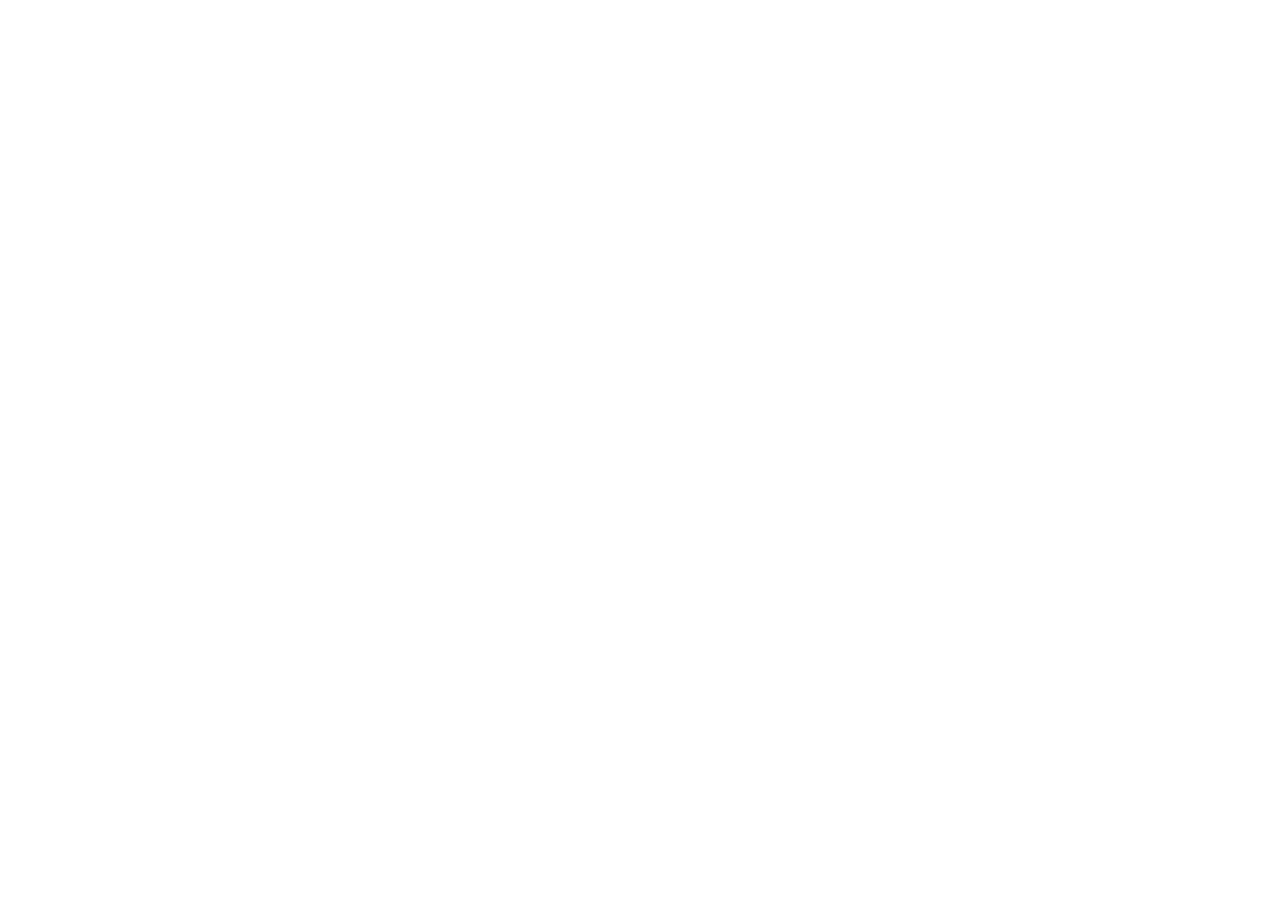
==== index.html @ 4b4bb73b "Added Basic File Scructure" ====
<!DOCTYPE html>
<html>
    <head>
        <meta charset="utf-8">
        <meta http-equiv="X-UA-Compatible" content="IE=edge">
        <meta name="viewport" content="width=device-width", initial-scale="1", maximum scale="1">
        <title>JavaScript Array Assessment</title>
        <link rel="stylesheet" href="css/style.css">
    </head>
    <body>
        <div class="">

        </div>
        <script src="js/jquery-3.7.1.min.js"></script>
        <script src="js/main.js"></script>
    </body>
</html>
---- css/style.css ----
/*! normalize.css v5.0.0 | MIT License | github.com/necolas/normalize.css */
/**
 * 1. Change the default font family in all browsers (opinionated).
 * 2. Correct the line height in all browsers.
 * 3. Prevent adjustments of font size after orientation changes in
 *    IE on Windows Phone and in iOS.
 */
/* Document
   ========================================================================== */
@import url("https://fonts.googleapis.com/css2?family=Playpen+Sans:wght@100..800&family=Roboto+Flex:opsz,wght@8..144,100..1000&display=swap");
html {
  font-family: sans-serif; /* 1 */
  line-height: 1.15; /* 2 */
  -ms-text-size-adjust: 100%; /* 3 */
  -webkit-text-size-adjust: 100%; /* 3 */
}

/* Sections
   ========================================================================== */
/**
 * Remove the margin in all browsers (opinionated).
 */
body {
  margin: 0;
}

/**
 * Add the correct display in IE 9-.
 */
article,
aside,
footer,
header,
nav,
section {
  display: block;
}

/**
 * Correct the font size and margin on `h1` elements within `section` and
 * `article` contexts in Chrome, Firefox, and Safari.
 */
h1 {
  font-size: 2em;
  margin: 0.67em 0;
}

/* Grouping content
   ========================================================================== */
/**
 * Add the correct display in IE 9-.
 * 1. Add the correct display in IE.
 */
figcaption,
figure,
main { /* 1 */
  display: block;
}

/**
 * Add the correct margin in IE 8.
 */
figure {
  margin: 1em 40px;
}

/**
 * 1. Add the correct box sizing in Firefox.
 * 2. Show the overflow in Edge and IE.
 */
hr {
  box-sizing: content-box; /* 1 */
  height: 0; /* 1 */
  overflow: visible; /* 2 */
}

/**
 * 1. Correct the inheritance and scaling of font size in all browsers.
 * 2. Correct the odd `em` font sizing in all browsers.
 */
pre {
  font-family: monospace, monospace; /* 1 */
  font-size: 1em; /* 2 */
}

/* Text-level semantics
   ========================================================================== */
/**
 * 1. Remove the gray background on active links in IE 10.
 * 2. Remove gaps in links underline in iOS 8+ and Safari 8+.
 */
a {
  background-color: transparent; /* 1 */
  -webkit-text-decoration-skip: objects; /* 2 */
}

/**
 * Remove the outline on focused links when they are also active or hovered
 * in all browsers (opinionated).
 */
a:active,
a:hover {
  outline-width: 0;
}

/**
 * 1. Remove the bottom border in Firefox 39-.
 * 2. Add the correct text decoration in Chrome, Edge, IE, Opera, and Safari.
 */
abbr[title] {
  border-bottom: none; /* 1 */
  text-decoration: underline; /* 2 */
  -webkit-text-decoration: underline dotted;
          text-decoration: underline dotted; /* 2 */
}

/**
 * Prevent the duplicate application of `bolder` by the next rule in Safari 6.
 */
b,
strong {
  font-weight: inherit;
}

/**
 * Add the correct font weight in Chrome, Edge, and Safari.
 */
b,
strong {
  font-weight: bolder;
}

/**
 * 1. Correct the inheritance and scaling of font size in all browsers.
 * 2. Correct the odd `em` font sizing in all browsers.
 */
code,
kbd,
samp {
  font-family: monospace, monospace; /* 1 */
  font-size: 1em; /* 2 */
}

/**
 * Add the correct font style in Android 4.3-.
 */
dfn {
  font-style: italic;
}

/**
 * Add the correct background and color in IE 9-.
 */
mark {
  background-color: #ff0;
  color: #000;
}

/**
 * Add the correct font size in all browsers.
 */
small {
  font-size: 80%;
}

/**
 * Prevent `sub` and `sup` elements from affecting the line height in
 * all browsers.
 */
sub,
sup {
  font-size: 75%;
  line-height: 0;
  position: relative;
  vertical-align: baseline;
}

sub {
  bottom: -0.25em;
}

sup {
  top: -0.5em;
}

/* Embedded content
   ========================================================================== */
/**
 * Add the correct display in IE 9-.
 */
audio,
video {
  display: inline-block;
}

/**
 * Add the correct display in iOS 4-7.
 */
audio:not([controls]) {
  display: none;
  height: 0;
}

/**
 * Remove the border on images inside links in IE 10-.
 */
img {
  border-style: none;
}

/**
 * Hide the overflow in IE.
 */
svg:not(:root) {
  overflow: hidden;
}

/* Forms
   ========================================================================== */
/**
 * 1. Change the font styles in all browsers (opinionated).
 * 2. Remove the margin in Firefox and Safari.
 */
button,
input,
optgroup,
select,
textarea {
  font-family: sans-serif; /* 1 */
  font-size: 100%; /* 1 */
  line-height: 1.15; /* 1 */
  margin: 0; /* 2 */
}

/**
 * Show the overflow in IE.
 * 1. Show the overflow in Edge.
 */
button,
input { /* 1 */
  overflow: visible;
}

/**
 * Remove the inheritance of text transform in Edge, Firefox, and IE.
 * 1. Remove the inheritance of text transform in Firefox.
 */
button,
select { /* 1 */
  text-transform: none;
}

/**
 * 1. Prevent a WebKit bug where (2) destroys native `audio` and `video`
 *    controls in Android 4.
 * 2. Correct the inability to style clickable types in iOS and Safari.
 */
button,
html [type=button],
[type=reset],
[type=submit] {
  -webkit-appearance: button; /* 2 */
}

/**
 * Remove the inner border and padding in Firefox.
 */
button::-moz-focus-inner,
[type=button]::-moz-focus-inner,
[type=reset]::-moz-focus-inner,
[type=submit]::-moz-focus-inner {
  border-style: none;
  padding: 0;
}

/**
 * Restore the focus styles unset by the previous rule.
 */
button:-moz-focusring,
[type=button]:-moz-focusring,
[type=reset]:-moz-focusring,
[type=submit]:-moz-focusring {
  outline: 1px dotted ButtonText;
}

/**
 * Change the border, margin, and padding in all browsers (opinionated).
 */
fieldset {
  border: 1px solid #c0c0c0;
  margin: 0 2px;
  padding: 0.35em 0.625em 0.75em;
}

/**
 * 1. Correct the text wrapping in Edge and IE.
 * 2. Correct the color inheritance from `fieldset` elements in IE.
 * 3. Remove the padding so developers are not caught out when they zero out
 *    `fieldset` elements in all browsers.
 */
legend {
  box-sizing: border-box; /* 1 */
  color: inherit; /* 2 */
  display: table; /* 1 */
  max-width: 100%; /* 1 */
  padding: 0; /* 3 */
  white-space: normal; /* 1 */
}

/**
 * 1. Add the correct display in IE 9-.
 * 2. Add the correct vertical alignment in Chrome, Firefox, and Opera.
 */
progress {
  display: inline-block; /* 1 */
  vertical-align: baseline; /* 2 */
}

/**
 * Remove the default vertical scrollbar in IE.
 */
textarea {
  overflow: auto;
}

/**
 * 1. Add the correct box sizing in IE 10-.
 * 2. Remove the padding in IE 10-.
 */
[type=checkbox],
[type=radio] {
  box-sizing: border-box; /* 1 */
  padding: 0; /* 2 */
}

/**
 * Correct the cursor style of increment and decrement buttons in Chrome.
 */
[type=number]::-webkit-inner-spin-button,
[type=number]::-webkit-outer-spin-button {
  height: auto;
}

/**
 * 1. Correct the odd appearance in Chrome and Safari.
 * 2. Correct the outline style in Safari.
 */
[type=search] {
  -webkit-appearance: textfield; /* 1 */
  outline-offset: -2px; /* 2 */
}

/**
 * Remove the inner padding and cancel buttons in Chrome and Safari on macOS.
 */
[type=search]::-webkit-search-cancel-button,
[type=search]::-webkit-search-decoration {
  -webkit-appearance: none;
}

/**
 * 1. Correct the inability to style clickable types in iOS and Safari.
 * 2. Change font properties to `inherit` in Safari.
 */
::-webkit-file-upload-button {
  -webkit-appearance: button; /* 1 */
  font: inherit; /* 2 */
}

/* Interactive
   ========================================================================== */
/*
 * Add the correct display in IE 9-.
 * 1. Add the correct display in Edge, IE, and Firefox.
 */
details,
menu {
  display: block;
}

/*
 * Add the correct display in all browsers.
 */
summary {
  display: list-item;
}

/* Scripting
   ========================================================================== */
/**
 * Add the correct display in IE 9-.
 */
canvas {
  display: inline-block;
}

/**
 * Add the correct display in IE.
 */
template {
  display: none;
}

/* Hidden
   ========================================================================== */
/**
 * Add the correct display in IE 10-.
 */
[hidden] {
  display: none;
}

/**
 * List styles
 */
ul, ol {
  list-style-type: none;
  padding: 0;
  margin: 0;
}

body {
  margin: 0 auto;
  font-size: 1rem;
}

* {
  box-sizing: border-box;
  font-family: "Roboto Flex", sans-serif;
  scroll-behavior: smooth;
}

.container {
  margin: 0 auto;
}

@font-face {
  font-family: "icomoon";
  src: url("../fonts/icomoon.eot");
  src: url("../fonts/icomoon.eot#iefix") format("embedded-opentype"), url("../fonts/icomoon.ttf") format("truetype"), url("../fonts/icomoon.woff") format("woff"), url("../fonts/icomoon.svg#icomoon") format("svg");
  font-weight: normal;
  font-style: normal;
  font-display: block;
}
[class^=icon-], [class*=" icon-"] {
  /* use !important to prevent issues with browser extensions that change fonts */
  font-family: "icomoon" !important;
  speak: never;
  font-style: normal;
  font-weight: normal;
  font-variant: normal;
  text-transform: none;
  line-height: 1;
  /* Better Font Rendering =========== */
  -webkit-font-smoothing: antialiased;
  -moz-osx-font-smoothing: grayscale;
}

.icon-file:before {
  content: "\e91b";
}

.icon-paper:before {
  content: "\e91b";
}

.icon-bullhorn:before {
  content: "\e91a";
}

.icon-folder-open:before {
  content: "\e930";
}

.icon-ticket:before {
  content: "\e939";
}

.icon-phone:before {
  content: "\e942";
}

.icon-display:before {
  content: "\e956";
}

.icon-laptop:before {
  content: "\e957";
}

.icon-mobile:before {
  content: "\e958";
}

.icon-menu:before {
  content: "\e9bd";
}

.icon-cloud:before {
  content: "\e9c1";
}

.icon-download3:before {
  content: "\e9c7";
}

.icon-star-full:before {
  content: "\e9d9";
}

.icon-arrow-up2:before {
  content: "\ea3a";
}

.icon-arrow-right2:before {
  content: "\ea3c";
}

.icon-arrow-down2:before {
  content: "\ea3e";
}

.icon-arrow-left2:before {
  content: "\ea40";
}

.icon-embed2:before {
  content: "\ea80";
}

.icon-facebook:before {
  content: "\ea90";
}

.icon-instagram:before {
  content: "\ea92";
}

.icon-twitter:before {
  content: "\ea96";
}

.icon-linkedin2:before {
  content: "\eaca";
}

.icon-dollar:before {
  content: "\e912";
}

.icon-bill:before {
  content: "\e912";
}

.icon-money:before {
  content: "\e912";
}

.icon-paperplane:before {
  content: "\e907";
}

.icon-search:before {
  content: "\e904";
}

.icon-hard-drive:before {
  content: "\e910";
}

.icon-arrow-shuffle:before {
  content: "\e908";
}

.icon-speed:before {
  content: "\e918";
}

.icon-computer:before {
  content: "\e90e";
}

.icon-compare_arrows:before {
  content: "\e909";
}

.icon-mouse:before {
  content: "\e906";
}

.icon-school:before {
  content: "\e902";
}

.icon-security:before {
  content: "\e903";
}

.icon-phone_in_talk:before {
  content: "\e900";
}

.icon-question:before {
  content: "\e91f";
}

.icon-lock-closed:before {
  content: "\e91c";
}

.icon-shopping-cart:before {
  content: "\e919";
}

.icon-envelope:before {
  content: "\e913";
}

.icon-headphones:before {
  content: "\e911";
}

.icon-briefcase:before {
  content: "\e90d";
}

.icon-bar-graph:before {
  content: "\e901";
}

.icon-flask:before {
  content: "\e91e";
}

.icon-clock-o:before {
  content: "\e91d";
}

.icon-handshake-o:before {
  content: "\e916";
}

.icon-phone-square:before {
  content: "\e917";
}

.icon-line-chart:before {
  content: "\e915";
}

.icon-pencil:before {
  content: "\e914";
}

.icon-group:before {
  content: "\e90f";
}

.icon-globe:before {
  content: "\e90a";
}

.icon-cloud-download:before {
  content: "\e90b";
}

.icon-cogs:before {
  content: "\e90c";
}

.icon-gears:before {
  content: "\e90c";
}

.icon-chat:before {
  content: "\e905";
}

.header .container {
  z-index: 0;
  display: flex;
  background-image: url("../assets/images/kelly-sikkema-r077pfFsdaU-unsplash.jpg");
  background-color: rgba(187, 120, 32, 0.603);
  background-blend-mode: luminosity;
  background-size: cover;
  background-position: center;
  min-height: 100vh;
  height: 100%;
  width: 100%;
  margin-left: auto;
  margin-right: auto;
  border-radius: 0 0 25px 25px;
}
.header .container .container-hero-text {
  margin-left: auto;
  margin-right: auto;
}
.header .container .container-hero-text .hero-name {
  display: flex;
  position: relative;
  z-index: 1;
  color: white;
  top: 40%;
  right: 0;
  left: 0;
  bottom: 0;
  justify-content: center;
}
.header .container .container-hero-text .hero-description {
  overflow: hidden;
  display: flex;
  position: relative;
  color: white;
  z-index: 1;
  top: 42.5%;
  right: 0;
  left: 0;
  bottom: 0;
  justify-content: center;
}
.header .container .container-hero-text .hero-bottom-text {
  overflow: hidden;
  display: none;
  position: relative;
  justify-content: center;
  z-index: 1;
  top: 50%;
  bottom: 0;
  left: 0;
  right: 0;
}
.header .container .container-hero-text .hero-bottom-text .see-more {
  display: none;
  position: relative;
  justify-content: center;
  align-items: center;
  color: white;
  text-decoration: none;
  width: 150px;
  height: 75px;
  border-radius: 20px;
  background-color: rgba(0, 0, 0, 0.2);
  font-size: 1.2rem;
}
.header .container .container-hero-text .hero-bottom-text .see-more:hover {
  background-color: rgba(255, 255, 255, 0.329);
}
@media (min-width: 768px) {
  .header .container .container-hero-text .hero-name {
    font-size: 2rem;
  }
  .header .container .container-hero-text .hero-description {
    font-size: 2rem;
  }
  .header .container .container-hero-text .hero-bottom-text {
    font-size: 2rem;
  }
}
@media (min-width: 992px) {
  .header .container .container-hero-text .hero-name {
    font-size: 2rem;
    left: 26.5%;
  }
  .header .container .container-hero-text .hero-description {
    font-size: 2rem;
    left: 26.5%;
  }
  .header .container .container-hero-text .hero-bottom-text {
    font-size: 2rem;
    left: 26.5%;
  }
}

.middle {
  flex-direction: column;
  flex-wrap: wrap;
  margin: 0 auto;
  padding: 35px 15px;
  background-color: #fff;
}
.middle .proj-header {
  margin-left: auto;
  margin-right: auto;
  margin-bottom: 50px;
  text-align: center;
  padding-top: 50px;
}
.middle .container-proj {
  min-width: 150px;
  max-width: 350px;
  margin: 0 auto;
}
.middle .container-proj--module {
  display: flex;
  flex-direction: column;
  text-decoration: none;
  color: black;
  font-family: "Roboto Flex", sans-serif;
  margin-bottom: 10px;
  border: solid 1px rgba(0, 0, 0, 0.25);
  box-shadow: 0 4px 8px 0 rgba(0, 0, 0, 0.2), 0 6px 20px 0 rgba(0, 0, 0, 0.19);
}
.middle .container-proj--module img {
  min-width: 60px;
  min-height: 40px;
  max-height: 100%;
  max-width: 100%;
}
.middle .container-proj--module h2 {
  display: inline-flex;
  margin-left: 0;
  padding: 5px 0 5px 5px;
}
.middle .container-proj--module p {
  display: inline-flex;
  justify-content: flex-end;
  margin: 0;
  padding: 5px 2px 5px 0;
}
@media (min-width: 992px) {
  .middle {
    padding-left: 200px;
  }
  .middle .container-proj {
    display: grid;
    grid-template-columns: 350px 350px;
    grid-template-rows: 270px 270px 270px;
    justify-content: center;
    grid-gap: 15px;
  }
  .middle .container-proj--module {
    height: 100%;
    margin: 0;
    transition: height ease 0.5s, margin ease 0.5s;
  }
  .middle .container-proj--module.one:hover {
    border: solid 1px rgba(25, 25, 25, 0.1);
    box-shadow: 0 0 10px rgba(125, 125, 125, 0.5);
    height: 280px;
  }
  .middle .container-proj--module.two:hover {
    border: solid 1px rgba(25, 25, 25, 0.1);
    box-shadow: 0 0 10px rgba(125, 125, 125, 0.5);
    height: 280px;
  }
  .middle .container-proj--module.three:hover {
    border: solid 1px rgba(25, 25, 25, 0.1);
    box-shadow: 0 0 10px rgba(125, 125, 125, 0.5);
    height: 280px;
  }
  .middle .container-proj--module.four:hover {
    border: solid 1px rgba(25, 25, 25, 0.1);
    box-shadow: 0 0 10px rgba(125, 125, 125, 0.5);
    height: 280px;
  }
  .middle .container-proj--module.five:hover {
    border: solid 1px rgba(25, 25, 25, 0.1);
    box-shadow: 0 0 10px rgba(125, 125, 125, 0.5);
    height: 280px;
  }
  .middle .container-proj--module.six:hover {
    border: solid 1px rgba(25, 25, 25, 0.1);
    box-shadow: 0 0 10px rgba(125, 125, 125, 0.5);
    height: 280px;
  }
}
@media (min-width: 1200px) {
  .middle .container-proj {
    display: grid;
    grid-template-columns: 300px 300px 300px;
    grid-template-rows: 290px 290px;
    justify-content: center;
    grid-gap: 15px;
  }
  .middle .container-proj--module {
    height: 100%;
    margin: 0;
    transition: height ease 0.5s, margin ease 0.5s;
  }
  .middle .container-proj--module.one:hover {
    border: solid 1px rgba(25, 25, 25, 0.1);
    box-shadow: 0 0 10px rgba(125, 125, 125, 0.5);
    height: 300px;
    color: rgba(0, 0, 0, 0.5);
    margin: -10px;
  }
  .middle .container-proj--module.two:hover {
    border: solid 1px rgba(25, 25, 25, 0.1);
    box-shadow: 0 0 10px rgba(125, 125, 125, 0.5);
    height: 300px;
    color: rgba(0, 0, 0, 0.5);
    margin: -10px;
  }
  .middle .container-proj--module.three:hover {
    border: solid 1px rgba(25, 25, 25, 0.1);
    box-shadow: 0 0 10px rgba(125, 125, 125, 0.5);
    height: 300px;
    color: rgba(0, 0, 0, 0.5);
    margin: -10px;
  }
  .middle .container-proj--module.four:hover {
    border: solid 1px rgba(25, 25, 25, 0.1);
    box-shadow: 0 0 10px rgba(125, 125, 125, 0.5);
    height: 300px;
    color: rgba(0, 0, 0, 0.5);
    margin: -10px;
  }
  .middle .container-proj--module.five:hover {
    border: solid 1px rgba(25, 25, 25, 0.1);
    box-shadow: 0 0 10px rgba(125, 125, 125, 0.5);
    height: 300px;
    color: rgba(0, 0, 0, 0.5);
    margin: -10px;
  }
  .middle .container-proj--module.six:hover {
    border: solid 1px rgba(25, 25, 25, 0.1);
    box-shadow: 0 0 10px rgba(125, 125, 125, 0.5);
    height: 300px;
    color: rgba(0, 0, 0, 0.5);
    margin: -10px;
  }
}

footer .container {
  flex-wrap: wrap;
}
footer .container-footer {
  display: flex;
  flex-direction: column;
  flex-wrap: wrap;
  align-content: center;
  justify-content: flex-start;
}
footer .container-footer .contact-header {
  display: flex;
  flex-direction: row;
  flex-wrap: wrap;
  width: 100%;
  justify-content: center;
}
footer .container-footer .contact-paragraph {
  display: flex;
  flex-direction: row;
  flex-wrap: wrap;
  width: 100%;
  justify-content: center;
  align-content: space-around;
}
@media (min-width: 992px) {
  footer .container {
    padding-left: 40px;
  }
  footer .container-footer .contact {
    display: flex;
    flex-direction: column;
    flex-wrap: wrap;
    align-content: center;
    justify-content: flex-start;
  }
  footer .container-footer .contact-header {
    display: flex;
    flex-direction: row;
    flex-wrap: wrap;
    width: 200px;
  }
  footer .container-footer .contact-paragraph {
    display: flex;
    flex-direction: column;
    width: 200px;
  }
}
@media (min-width: 1200px) {
  footer .container {
    margin-left: auto;
    margin-right: auto;
  }
  footer .container-footer {
    width: 95%;
    margin-left: auto;
    margin-right: auto;
  }
  footer .container-footer .contact {
    display: flex;
    flex-direction: column;
    flex-wrap: wrap;
    align-content: center;
    justify-content: flex-start;
  }
  footer .container-footer .contact-header {
    display: flex;
    flex-direction: row;
    flex-wrap: wrap;
    width: 200px;
  }
  footer .container-footer .contact-paragraph {
    display: flex;
    flex-direction: column;
    width: 200px;
  }
}

.middle .container {
  padding-bottom: 50px;
}
.middle .container-about {
  width: 65vw;
  box-shadow: 0 0 10px black;
  padding: 15px;
}
.middle .container-interests {
  width: 78vw;
}
.middle .container-interests #modal-dnd {
  display: none;
  justify-content: center;
  align-items: center;
  position: fixed;
  z-index: 1;
  left: 0;
  top: 0;
  bottom: 0;
  width: 100%;
  height: 100%;
  overflow: auto;
  background-color: rgb(0, 0, 0);
  background-color: rgba(0, 0, 0, 0.4);
}
.middle .container-interests #modal-programming {
  display: none;
  justify-content: center;
  align-items: center;
  position: fixed;
  z-index: 1;
  left: 0;
  top: 0;
  width: 100%;
  height: 100%;
  overflow: auto;
  background-color: rgb(0, 0, 0);
  background-color: rgba(0, 0, 0, 0.4);
}
.middle .container-interests #modal-gaming {
  display: none;
  justify-content: center;
  align-items: center;
  position: fixed;
  z-index: 1;
  left: 0;
  top: 0;
  width: 100%;
  height: 100%;
  overflow: auto;
  background-color: rgb(0, 0, 0);
  background-color: rgba(0, 0, 0, 0.4);
}
.middle .container-interests #modal-reading {
  display: none;
  justify-content: center;
  align-items: center;
  position: fixed;
  z-index: 1;
  left: 0;
  top: 0;
  width: 100%;
  height: 100%;
  overflow: auto;
  background-color: rgb(0, 0, 0);
  background-color: rgba(0, 0, 0, 0.4);
}
.middle .container-interests .modal-content {
  background-color: #fefefe;
  margin: 15% auto;
  padding: 20px;
  border: 1px solid #888;
  height: 50vh;
  width: 100%;
}
@media (min-width: 768px) {
  .middle .container-interests .modal-content {
    height: 75%;
    width: 50vw;
  }
}
@media (min-width: 992px) {
  .middle .container-interests .modal-content {
    height: 100%;
    width: 50vw;
  }
}
@media (min-width: 1200px) {
  .middle .container-interests .modal-content {
    height: 100%;
    width: 50vw;
  }
}
.middle .container-interests .modal-close {
  position: absolute;
  color: #aaa;
  float: right;
  font-size: 28px;
  font-weight: bold;
  border: 1px solid black;
  padding: 0 8px;
  border-radius: 20px;
  background-color: red;
}
.middle .container-interests .modal-close:hover, .middle .container-interests .modal-close:focus {
  color: black;
  text-decoration: none;
  cursor: pointer;
}
.middle .container-interests .slick-dots {
  padding-bottom: 50px;
}
.middle .container-interests h2 {
  display: flex;
  flex-direction: row;
  flex-wrap: wrap;
  justify-content: center;
  border-bottom: solid 1px rgba(228, 228, 228, 0.626);
}
.middle .container-interests h3 {
  display: flex;
  flex-direction: row;
}
.middle .container-interests-headers {
  margin-left: auto;
  margin-right: auto;
  justify-content: center;
  flex-direction: column;
  align-items: center;
}
.middle .container-interests-headers .interests-dnd {
  display: flex;
  flex-direction: column;
  flex-wrap: wrap;
  justify-content: center;
  align-items: center;
  align-content: center;
  text-decoration: none;
  margin: 20px;
  padding: 0 20px;
  box-shadow: 0 0 10px black;
  color: black;
}
.middle .container-interests-headers .interests-dnd-image {
  background-image: url("../assets/images/100x100-Place-Holder.png");
  background-size: cover;
  display: flex;
  margin: 0 50px;
  height: 100px;
  width: 100px;
}
.middle .container-interests-headers .interests-gaming {
  display: flex;
  flex-direction: column;
  flex-wrap: wrap;
  justify-content: center;
  align-items: center;
  align-content: center;
  text-decoration: none;
  margin: 20px;
  padding: 0 20px;
  box-shadow: 0 0 10px black;
  color: black;
}
.middle .container-interests-headers .interests-gaming-image {
  background-image: url("../assets/images/100x100-Place-Holder.png");
  background-size: cover;
  display: flex;
  margin: 0 50px;
  height: 100px;
  width: 100px;
}
.middle .container-interests-headers .interests-programming {
  display: flex;
  flex-direction: column;
  flex-wrap: wrap;
  justify-content: center;
  align-items: center;
  align-content: center;
  text-decoration: none;
  margin: 20px;
  padding: 0 20px;
  box-shadow: 0 0 10px black;
  color: black;
}
.middle .container-interests-headers .interests-programming-image {
  background-image: url("../assets/images/100x100-Place-Holder.png");
  background-size: cover;
  display: flex;
  margin: 0 50px;
  height: 100px;
  width: 100px;
}
.middle .container-interests-headers .interests-reading {
  display: flex;
  flex-direction: column;
  flex-wrap: wrap;
  justify-content: center;
  align-items: center;
  align-content: center;
  text-decoration: none;
  margin: 20px;
  padding: 0 20px;
  box-shadow: 0 0 10px black;
  color: black;
}
.middle .container-interests-headers .interests-reading-image {
  background-image: url("../assets/images/100x100-Place-Holder.png");
  background-size: cover;
  display: flex;
  margin: 0 50px;
  height: 100px;
  width: 100px;
}
.middle .container-coding-examples {
  display: flex;
  flex-direction: column;
  width: 80%;
  box-shadow: 0 0 10px black;
  padding: 15px;
  height: 95vh;
  align-items: center;
  justify-content: center;
}
.middle .container-scs {
  width: 80%;
  box-shadow: 0 0 10px black;
  padding: 15px;
}
.middle .container-scs .treehouse {
  text-decoration: none;
  color: black;
  border: solid 1px black;
  padding: 10px;
  box-shadow: 0 0 2px black;
}
.middle .container-scs .treehouse:hover {
  background-color: rgba(250, 246, 190, 0.418);
  text-shadow: 0 0 10px rgba(132, 142, 189, 0.3);
}

#about-scs {
  height: 100vh;
}

footer {
  box-shadow: 0 4px 8px 0 rgba(0, 0, 0, 0.2), 0 6px 20px 0 rgba(0, 0, 0, 0.19);
}
footer .container {
  display: flex;
  flex-direction: row;
  max-width: 100%;
  margin-left: auto;
  margin-right: auto;
  justify-content: center;
}
footer .container .form-container {
  display: flex;
  flex-wrap: wrap;
  justify-content: center;
  width: 100%;
  max-width: 585px;
  padding: 10px;
}
footer .container .form-container #fname {
  width: 45%;
  margin-right: auto;
  margin-bottom: 10px;
  background-color: rgba(125, 125, 125, 0.1);
  border-radius: 20px;
  border: solid 1px black;
  padding: 5px 10px;
}
footer .container .form-container #fname::-moz-placeholder {
  color: rgba(0, 0, 0, 0.2);
}
footer .container .form-container #fname::placeholder {
  color: rgba(0, 0, 0, 0.2);
}
footer .container .form-container #lname {
  width: 45%;
  justify-content: start;
  margin-bottom: 10px;
  background-color: rgba(125, 125, 125, 0.1);
  border-radius: 20px;
  border: solid 1px black;
  padding: 5px 10px;
}
footer .container .form-container #lname::-moz-placeholder {
  color: rgba(0, 0, 0, 0.2);
}
footer .container .form-container #lname::placeholder {
  color: rgba(0, 0, 0, 0.2);
}
footer .container .form-container #country-container {
  width: 20%;
}
footer .container .form-container #country-container #country {
  width: 100%;
  height: 30px;
  background-color: rgba(125, 125, 125, 0.1);
  border-radius: 20px 0 0 20px;
  border: solid 1px black;
  text-align: center;
}
footer .container .form-container #telNo {
  width: 80%;
  margin-bottom: 10px;
  background-color: rgba(125, 125, 125, 0.1);
  border-radius: 0 20px 20px 0;
  border: solid 1px black;
  padding: 5px 10px;
}
footer .container .form-container #telNo::-moz-placeholder {
  color: rgba(0, 0, 0, 0.2);
}
footer .container .form-container #telNo::placeholder {
  color: rgba(0, 0, 0, 0.2);
}
footer .container .form-container #email {
  width: 100%;
  margin-bottom: 10px;
  background-color: rgba(125, 125, 125, 0.1);
  border-radius: 20px;
  border: solid 1px black;
  padding: 5px 10px;
}
footer .container .form-container #email::-moz-placeholder {
  color: rgba(0, 0, 0, 0.2);
}
footer .container .form-container #email::placeholder {
  color: rgba(0, 0, 0, 0.2);
}
footer .container .form-container #subject {
  width: 100%;
  margin-bottom: 10px;
  background-color: rgba(125, 125, 125, 0.1);
  border-radius: 20px;
  border: solid 1px black;
  padding: 5px 10px;
}
footer .container .form-container #subject::-moz-placeholder {
  color: rgba(0, 0, 0, 0.2);
}
footer .container .form-container #subject::placeholder {
  color: rgba(0, 0, 0, 0.2);
}
footer .container .form-container #message {
  min-width: 100%;
  max-height: 400px;
  height: 180px;
  margin-bottom: 10px;
  background-color: rgba(125, 125, 125, 0.1);
  border-radius: 20px;
  border: solid 1px black;
  padding: 10px;
}
footer .container .form-container #message::-moz-placeholder {
  color: rgba(0, 0, 0, 0.2);
}
footer .container .form-container #message::placeholder {
  color: rgba(0, 0, 0, 0.2);
}
footer .container .form-container .btn-submit {
  display: block;
  margin-right: auto;
  background-color: rgba(255, 255, 255, 0.742);
  border-radius: 10px;
  border: solid 1px black;
}
footer .container .form-container .btn-submit::-moz-placeholder {
  color: black;
}
footer .container .form-container .btn-submit::placeholder {
  color: black;
}
footer .container .form-container .btn-submit:hover {
  background-color: rgba(66, 66, 66, 0.742);
  color: white;
}
@media (min-width: 576px) {
  footer {
    flex-wrap: wrap;
  }
}
@media (min-width: 768px) {
  footer {
    flex-wrap: wrap;
    margin-left: auto;
    margin-right: auto;
  }
}
@media (min-width: 992px) {
  footer {
    margin-left: auto;
    margin-right: auto;
  }
  footer .container-contact {
    padding-left: 160px;
  }
  footer .container .form-container {
    float: right;
    width: 70%;
  }
}
@media (min-width: 1200px) {
  footer {
    width: 100%;
    margin-left: auto;
    margin-right: auto;
  }
  footer .container {
    max-width: 1200px;
    padding-left: 100px;
  }
}

header.hidden-l, header.hidden-xl {
  position: sticky;
  top: 0;
  z-index: 2;
}
header.hidden-l .container .logo, header.hidden-xl .container .logo {
  display: none;
}
header.hidden-l .container-nav, header.hidden-xl .container-nav {
  position: absolute;
  display: flex;
  justify-content: center;
  text-align: center;
  background-color: rgba(25, 25, 55, 0.7);
  height: 100%;
  width: 100%;
}
header.hidden-l .container-nav .nested-hamburger, header.hidden-xl .container-nav .nested-hamburger {
  display: block;
  width: 100%;
  background-color: rgba(25, 25, 55, 0.3);
}
header.hidden-l .container-nav .nested-hamburger > li > a, header.hidden-xl .container-nav .nested-hamburger > li > a {
  height: 56px;
  width: 56px;
  display: flex;
  justify-content: center;
  position: relative;
  padding-top: 20px;
  font-size: 1rem;
  text-decoration: none;
  color: white;
  background-color: rgba(25, 25, 25, 0.75);
  border-color: rgba(25, 25, 25, 0.75);
  transition: width ease 0.5s;
}
header.hidden-l .container-nav .nested-hamburger > li > a + .nested-contents, header.hidden-xl .container-nav .nested-hamburger > li > a + .nested-contents {
  display: none;
}
header.hidden-l .container-nav .nested-hamburger > li > a.__dropped, header.hidden-xl .container-nav .nested-hamburger > li > a.__dropped {
  width: 100%;
  padding: 20px 70px;
  background-color: rgba(25, 25, 25, 0.9);
}
header.hidden-l .container-nav .nested-hamburger > li > a.__dropped + .nested-contents, header.hidden-xl .container-nav .nested-hamburger > li > a.__dropped + .nested-contents {
  display: flex;
  flex-direction: column;
  background-color: rgba(25, 25, 25, 0.4);
}
header.hidden-l .container-nav .nested-hamburger > li > a.__dropped + .nested-contents > a:focus, header.hidden-xl .container-nav .nested-hamburger > li > a.__dropped + .nested-contents > a:focus {
  background-color: rgba(255, 255, 255, 0.5);
}
header.hidden-l .container-nav .nested-hamburger > li > a.__dropped + .nested-contents span, header.hidden-xl .container-nav .nested-hamburger > li > a.__dropped + .nested-contents span {
  color: white;
  float: left;
  padding-top: 10px;
  padding-bottom: 10px;
}
header.hidden-l .container-nav .nested-hamburger > li > a.__dropped + .nested-contents span.icon-question, header.hidden-xl .container-nav .nested-hamburger > li > a.__dropped + .nested-contents span.icon-question {
  width: 100%;
}
@media (min-width: 768px) {
  header.hidden-l .container-nav .nested-hamburger > li > a.__dropped + .nested-contents span.icon-question, header.hidden-xl .container-nav .nested-hamburger > li > a.__dropped + .nested-contents span.icon-question {
    font-size: 2rem;
  }
}
header.hidden-l .container-nav .nested-hamburger > li > a.__dropped + .nested-contents span.icon-question::after, header.hidden-xl .container-nav .nested-hamburger > li > a.__dropped + .nested-contents span.icon-question::after {
  font-family: "Roboto Flex", sans-serif;
  content: " about me";
}
@media (min-width: 768px) {
  header.hidden-l .container-nav .nested-hamburger > li > a.__dropped + .nested-contents span.icon-question::after, header.hidden-xl .container-nav .nested-hamburger > li > a.__dropped + .nested-contents span.icon-question::after {
    font-size: 2rem;
  }
}
header.hidden-l .container-nav .nested-hamburger > li > a.__dropped + .nested-contents span.icon-folder-open, header.hidden-xl .container-nav .nested-hamburger > li > a.__dropped + .nested-contents span.icon-folder-open {
  width: 100%;
}
@media (min-width: 768px) {
  header.hidden-l .container-nav .nested-hamburger > li > a.__dropped + .nested-contents span.icon-folder-open, header.hidden-xl .container-nav .nested-hamburger > li > a.__dropped + .nested-contents span.icon-folder-open {
    font-size: 2rem;
  }
}
header.hidden-l .container-nav .nested-hamburger > li > a.__dropped + .nested-contents span.icon-folder-open::after, header.hidden-xl .container-nav .nested-hamburger > li > a.__dropped + .nested-contents span.icon-folder-open::after {
  font-family: "Roboto Flex", sans-serif;
  content: " Portfolio";
}
@media (min-width: 768px) {
  header.hidden-l .container-nav .nested-hamburger > li > a.__dropped + .nested-contents span.icon-folder-open::after, header.hidden-xl .container-nav .nested-hamburger > li > a.__dropped + .nested-contents span.icon-folder-open::after {
    font-size: 2rem;
  }
}
header.hidden-l .container-nav .nested-hamburger > li > a.__dropped + .nested-contents span.icon-embed2, header.hidden-xl .container-nav .nested-hamburger > li > a.__dropped + .nested-contents span.icon-embed2 {
  width: 100%;
}
@media (min-width: 768px) {
  header.hidden-l .container-nav .nested-hamburger > li > a.__dropped + .nested-contents span.icon-embed2, header.hidden-xl .container-nav .nested-hamburger > li > a.__dropped + .nested-contents span.icon-embed2 {
    font-size: 2rem;
  }
}
header.hidden-l .container-nav .nested-hamburger > li > a.__dropped + .nested-contents span.icon-embed2::after, header.hidden-xl .container-nav .nested-hamburger > li > a.__dropped + .nested-contents span.icon-embed2::after {
  font-family: "Roboto Flex", sans-serif;
  content: " Coding Examples";
}
@media (min-width: 768px) {
  header.hidden-l .container-nav .nested-hamburger > li > a.__dropped + .nested-contents span.icon-embed2::after, header.hidden-xl .container-nav .nested-hamburger > li > a.__dropped + .nested-contents span.icon-embed2::after {
    font-size: 2rem;
  }
}
header.hidden-l .container-nav .nested-hamburger > li > a.__dropped + .nested-contents span.icon-school, header.hidden-xl .container-nav .nested-hamburger > li > a.__dropped + .nested-contents span.icon-school {
  width: 100%;
}
@media (min-width: 768px) {
  header.hidden-l .container-nav .nested-hamburger > li > a.__dropped + .nested-contents span.icon-school, header.hidden-xl .container-nav .nested-hamburger > li > a.__dropped + .nested-contents span.icon-school {
    font-size: 2rem;
  }
}
header.hidden-l .container-nav .nested-hamburger > li > a.__dropped + .nested-contents span.icon-school::after, header.hidden-xl .container-nav .nested-hamburger > li > a.__dropped + .nested-contents span.icon-school::after {
  font-family: "Roboto Flex", sans-serif;
  content: " SCS";
}
@media (min-width: 768px) {
  header.hidden-l .container-nav .nested-hamburger > li > a.__dropped + .nested-contents span.icon-school::after, header.hidden-xl .container-nav .nested-hamburger > li > a.__dropped + .nested-contents span.icon-school::after {
    font-size: 2rem;
  }
}
header.hidden-l .container-nav .nested-hamburger > li > a.__dropped + .nested-contents span.icon-envelope, header.hidden-xl .container-nav .nested-hamburger > li > a.__dropped + .nested-contents span.icon-envelope {
  width: 100%;
}
@media (min-width: 768px) {
  header.hidden-l .container-nav .nested-hamburger > li > a.__dropped + .nested-contents span.icon-envelope, header.hidden-xl .container-nav .nested-hamburger > li > a.__dropped + .nested-contents span.icon-envelope {
    font-size: 2rem;
  }
}
header.hidden-l .container-nav .nested-hamburger > li > a.__dropped + .nested-contents span.icon-envelope::after, header.hidden-xl .container-nav .nested-hamburger > li > a.__dropped + .nested-contents span.icon-envelope::after {
  font-family: "Roboto Flex", sans-serif;
  content: "Contact Me";
}
@media (min-width: 768px) {
  header.hidden-l .container-nav .nested-hamburger > li > a.__dropped + .nested-contents span.icon-envelope::after, header.hidden-xl .container-nav .nested-hamburger > li > a.__dropped + .nested-contents span.icon-envelope::after {
    font-size: 2rem;
  }
}
header.hidden-l .container-nav .nested-contents .container-nav-about, header.hidden-xl .container-nav .nested-contents .container-nav-about {
  display: block;
  width: 100%;
}
@media (min-width: 768px) {
  header.hidden-l .container-nav .nested-hamburger, header.hidden-xl .container-nav .nested-hamburger {
    height: 100%;
    width: 100%;
  }
  header.hidden-l .container-nav .nested-hamburger > li > a, header.hidden-xl .container-nav .nested-hamburger > li > a {
    width: 76px;
    height: 76px;
    display: flex;
    justify-content: center;
    font-size: 2rem;
  }
}
@media (min-width: 992px) {
  header.hidden-l .container-nav, header.hidden-xl .container-nav {
    display: none;
  }
}
@media (min-width: 1200px) {
  header.hidden-l .container-nav, header.hidden-xl .container-nav {
    display: none;
  }
}
header.visible-l, header.visible-xl {
  display: none;
}
@media (min-width: 992px) {
  header.visible-l, header.visible-xl {
    display: flex;
    position: sticky;
    top: 0;
  }
  header.visible-l .contents, header.visible-xl .contents {
    position: absolute;
    display: flex;
    flex-direction: column;
    margin-left: auto;
    margin-right: auto;
    background: rgba(25, 25, 25, 0.7);
    width: 15%;
    max-width: 200px;
    height: 100vh;
  }
  header.visible-l .contents .logo-container, header.visible-xl .contents .logo-container {
    text-decoration: none;
  }
  header.visible-l .contents .logo-text, header.visible-xl .contents .logo-text {
    position: relative;
    background-size: cover;
    background-color: rgba(0, 0, 0, 0.7);
    background-blend-mode: color-dodge;
    display: flex;
    flex-direction: row;
    margin-left: auto;
    margin-right: auto;
    padding: 27.3px 28.6px;
    text-decoration: none;
    color: rgb(255, 255, 255);
    font-size: 2.5rem;
    width: 100px;
  }
  header.visible-l .contents .logo-text:hover, header.visible-l .contents .logo-text:focus, header.visible-l .contents .logo-text:active, header.visible-xl .contents .logo-text:hover, header.visible-xl .contents .logo-text:focus, header.visible-xl .contents .logo-text:active {
    background-color: rgba(155, 155, 155, 0.2);
    text-shadow: 0 0 10px rgba(255, 244, 194, 0.5);
  }
  header.visible-l .contents .container-nav-about, header.visible-xl .contents .container-nav-about {
    display: flex;
    text-decoration: none;
    color: white;
    padding: 15px 0;
  }
  header.visible-l .contents .container-nav-about > span, header.visible-xl .contents .container-nav-about > span {
    display: none;
  }
  header.visible-l .contents .container-nav-about::after, header.visible-xl .contents .container-nav-about::after {
    margin-left: auto;
    margin-right: auto;
    content: "About Me";
  }
  header.visible-l .contents .container-nav-about:hover, header.visible-l .contents .container-nav-about:focus, header.visible-xl .contents .container-nav-about:hover, header.visible-xl .contents .container-nav-about:focus {
    background-color: rgba(0, 0, 0, 0.75);
  }
  header.visible-l .contents .container-nav-portfolio, header.visible-xl .contents .container-nav-portfolio {
    display: flex;
    text-decoration: none;
    color: white;
    padding: 15px 0;
  }
  header.visible-l .contents .container-nav-portfolio > span, header.visible-xl .contents .container-nav-portfolio > span {
    display: none;
  }
  header.visible-l .contents .container-nav-portfolio::after, header.visible-xl .contents .container-nav-portfolio::after {
    margin-left: auto;
    margin-right: auto;
    content: "My Portfolio";
  }
  header.visible-l .contents .container-nav-portfolio:hover, header.visible-l .contents .container-nav-portfolio:focus, header.visible-xl .contents .container-nav-portfolio:hover, header.visible-xl .contents .container-nav-portfolio:focus {
    background-color: rgba(0, 0, 0, 0.75);
  }
  header.visible-l .contents .container-nav-examples, header.visible-xl .contents .container-nav-examples {
    display: flex;
    text-decoration: none;
    color: white;
    padding: 15px 0;
  }
  header.visible-l .contents .container-nav-examples > span, header.visible-xl .contents .container-nav-examples > span {
    display: none;
  }
  header.visible-l .contents .container-nav-examples::after, header.visible-xl .contents .container-nav-examples::after {
    margin-left: auto;
    margin-right: auto;
    content: "Coding Examples";
  }
  header.visible-l .contents .container-nav-examples:hover, header.visible-l .contents .container-nav-examples:focus, header.visible-xl .contents .container-nav-examples:hover, header.visible-xl .contents .container-nav-examples:focus {
    background-color: rgba(0, 0, 0, 0.75);
  }
  header.visible-l .contents .container-nav-scs, header.visible-xl .contents .container-nav-scs {
    display: flex;
    text-decoration: none;
    color: white;
    padding: 15px 15px;
  }
  header.visible-l .contents .container-nav-scs > span, header.visible-xl .contents .container-nav-scs > span {
    display: none;
  }
  header.visible-l .contents .container-nav-scs::after, header.visible-xl .contents .container-nav-scs::after {
    margin-left: auto;
    margin-right: auto;
    text-align: center;
    content: "Scion Coalition Scheme";
  }
  header.visible-l .contents .container-nav-scs:hover, header.visible-l .contents .container-nav-scs:focus, header.visible-xl .contents .container-nav-scs:hover, header.visible-xl .contents .container-nav-scs:focus {
    background-color: rgba(0, 0, 0, 0.75);
  }
  header.visible-l .contents .container-nav-contact, header.visible-xl .contents .container-nav-contact {
    display: flex;
    text-decoration: none;
    color: white;
    padding: 15px 0;
  }
  header.visible-l .contents .container-nav-contact > span, header.visible-xl .contents .container-nav-contact > span {
    display: none;
  }
  header.visible-l .contents .container-nav-contact::after, header.visible-xl .contents .container-nav-contact::after {
    margin-left: auto;
    margin-right: auto;
    content: "Contact Me";
  }
  header.visible-l .contents .container-nav-contact:hover, header.visible-l .contents .container-nav-contact:focus, header.visible-xl .contents .container-nav-contact:hover, header.visible-xl .contents .container-nav-contact:focus {
    background-color: rgba(0, 0, 0, 0.75);
  }
}
@media (min-width: 1200px) {
  header.visible-l, header.visible-xl {
    position: sticky;
    top: 0;
  }
  header.visible-l .contents, header.visible-xl .contents {
    display: flex;
    flex-direction: column;
    position: absolute;
    width: 100%;
    height: 100vh;
    background: rgba(25, 25, 25, 0.7);
    font-size: 1.2rem;
  }
  header.visible-l .contents .logo-container, header.visible-xl .contents .logo-container {
    text-decoration: none;
  }
  header.visible-l .contents .logo-text, header.visible-xl .contents .logo-text {
    position: relative;
    background-size: cover;
    background-color: rgba(0, 0, 0, 0.7);
    background-blend-mode: color-dodge;
    display: flex;
    flex-direction: row;
    margin-left: auto;
    margin-right: auto;
    padding: 27.3px 28.6px;
    text-decoration: none;
    color: rgb(255, 255, 255);
    font-size: 2.5rem;
    width: 100px;
  }
  header.visible-l .contents .logo-text:hover, header.visible-l .contents .logo-text:focus, header.visible-l .contents .logo-text:active, header.visible-xl .contents .logo-text:hover, header.visible-xl .contents .logo-text:focus, header.visible-xl .contents .logo-text:active {
    background-color: rgba(155, 155, 155, 0.2);
    text-shadow: 0 0 10px rgba(255, 244, 194, 0.5);
  }
  header.visible-l .contents .logo .container-nav-about, header.visible-xl .contents .logo .container-nav-about {
    display: flex;
    text-decoration: none;
    color: white;
    padding: 15px 0;
  }
  header.visible-l .contents .logo .container-nav-about > span, header.visible-xl .contents .logo .container-nav-about > span {
    display: none;
  }
  header.visible-l .contents .logo .container-nav-about::after, header.visible-xl .contents .logo .container-nav-about::after {
    margin-left: auto;
    margin-right: auto;
    content: "About Me";
  }
  header.visible-l .contents .logo .container-nav-about:hover, header.visible-l .contents .logo .container-nav-about:focus, header.visible-xl .contents .logo .container-nav-about:hover, header.visible-xl .contents .logo .container-nav-about:focus {
    background-color: rgba(0, 0, 0, 0.75);
  }
  header.visible-l .contents .logo .container-nav-portfolio, header.visible-xl .contents .logo .container-nav-portfolio {
    display: flex;
    text-decoration: none;
    color: white;
    padding: 15px 0;
  }
  header.visible-l .contents .logo .container-nav-portfolio > span, header.visible-xl .contents .logo .container-nav-portfolio > span {
    display: none;
  }
  header.visible-l .contents .logo .container-nav-portfolio::after, header.visible-xl .contents .logo .container-nav-portfolio::after {
    margin-left: auto;
    margin-right: auto;
    content: "My Portfolio";
  }
  header.visible-l .contents .logo .container-nav-portfolio:hover, header.visible-l .contents .logo .container-nav-portfolio:focus, header.visible-xl .contents .logo .container-nav-portfolio:hover, header.visible-xl .contents .logo .container-nav-portfolio:focus {
    background-color: rgba(0, 0, 0, 0.75);
  }
  header.visible-l .contents .logo .container-nav-examples, header.visible-xl .contents .logo .container-nav-examples {
    display: flex;
    text-decoration: none;
    color: white;
    padding: 15px 0;
  }
  header.visible-l .contents .logo .container-nav-examples > span, header.visible-xl .contents .logo .container-nav-examples > span {
    display: none;
  }
  header.visible-l .contents .logo .container-nav-examples::after, header.visible-xl .contents .logo .container-nav-examples::after {
    margin-left: auto;
    margin-right: auto;
    content: "Coding Examples";
  }
  header.visible-l .contents .logo .container-nav-examples:hover, header.visible-l .contents .logo .container-nav-examples:focus, header.visible-xl .contents .logo .container-nav-examples:hover, header.visible-xl .contents .logo .container-nav-examples:focus {
    background-color: rgba(0, 0, 0, 0.75);
  }
  header.visible-l .contents .logo .container-nav-scs, header.visible-xl .contents .logo .container-nav-scs {
    display: flex;
    text-decoration: none;
    color: white;
    padding: 15px 1500px;
  }
  header.visible-l .contents .logo .container-nav-scs > span, header.visible-xl .contents .logo .container-nav-scs > span {
    display: none;
  }
  header.visible-l .contents .logo .container-nav-scs::after, header.visible-xl .contents .logo .container-nav-scs::after {
    margin-left: auto;
    margin-right: auto;
    content: "Scion Coalition Scheme";
  }
  header.visible-l .contents .logo .container-nav-scs:hover, header.visible-l .contents .logo .container-nav-scs:focus, header.visible-xl .contents .logo .container-nav-scs:hover, header.visible-xl .contents .logo .container-nav-scs:focus {
    background-color: rgba(0, 0, 0, 0.75);
  }
  header.visible-l .contents .logo .container-nav-contact, header.visible-xl .contents .logo .container-nav-contact {
    display: flex;
    text-decoration: none;
    color: white;
    padding: 15px 0;
  }
  header.visible-l .contents .logo .container-nav-contact > span, header.visible-xl .contents .logo .container-nav-contact > span {
    display: none;
  }
  header.visible-l .contents .logo .container-nav-contact::after, header.visible-xl .contents .logo .container-nav-contact::after {
    margin-left: auto;
    margin-right: auto;
    content: "Contact Me";
  }
  header.visible-l .contents .logo .container-nav-contact:hover, header.visible-l .contents .logo .container-nav-contact:focus, header.visible-xl .contents .logo .container-nav-contact:hover, header.visible-xl .contents .logo .container-nav-contact:focus {
    background-color: rgba(0, 0, 0, 0.75);
  }
}/*# sourceMappingURL=style.css.map */
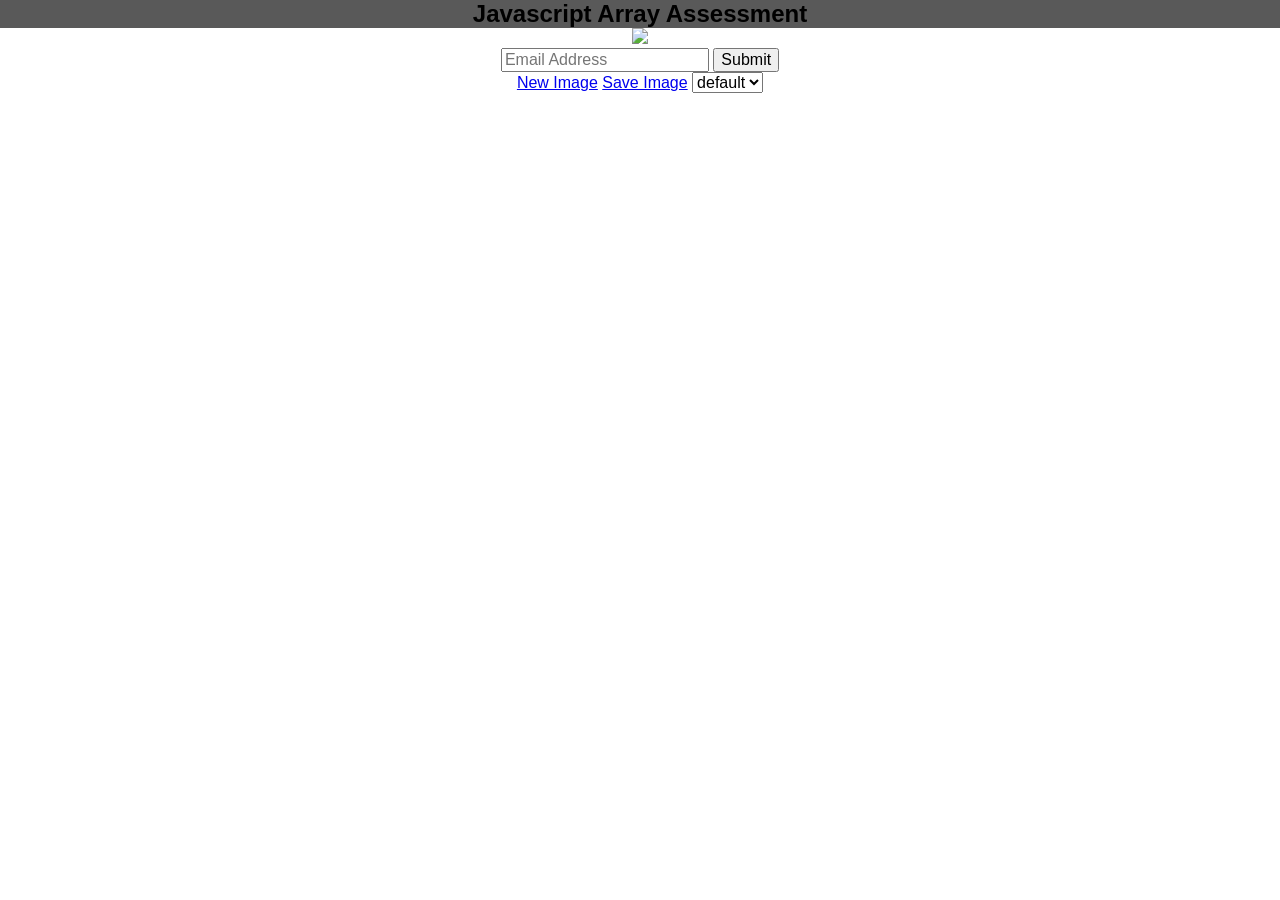
==== commit 77008912: "EOD Created the basic webpage structure and styling" ====
--- a/index.html
+++ b/index.html
@@ -8,9 +8,33 @@
         <link rel="stylesheet" href="css/style.css">
     </head>
     <body>
-        <div class="">
+        <div id="header" class="container">
+            <div class="header-wrapper">
+                <h2 class="header-title">
+                    Javascript Array Assessment
+                </h2>
+            </div>
+        </div>
 
+        <div id="middle" class="container">
+            <div class="image-wrapper">
+                <img src="https://picsum.photos/seed/picsum/200/300">
+            </div>
+            <div class="form-container">
+                <form>
+                    <input id="email" type="text" name="email" placeholder="Email Address" required>
+                    <input class="btn btn-submit" type="submit" value="Submit">
+                </form>
+            </div>
+            <div class="image-controls">
+                <a href="#">New Image</a>
+                <a href="#">Save Image</a>
+                <select>
+                    <option>default</option>
+                </select>
+            </div>
         </div>
+
         <script src="js/jquery-3.7.1.min.js"></script>
         <script src="js/main.js"></script>
     </body>
--- a/css/style.css
+++ b/css/style.css
@@ -676,1165 +676,18 @@
   content: "\e905";
 }
 
-.header .container {
-  z-index: 0;
-  display: flex;
-  background-image: url("../assets/images/kelly-sikkema-r077pfFsdaU-unsplash.jpg");
-  background-color: rgba(187, 120, 32, 0.603);
-  background-blend-mode: luminosity;
-  background-size: cover;
-  background-position: center;
-  min-height: 100vh;
-  height: 100%;
-  width: 100%;
-  margin-left: auto;
-  margin-right: auto;
-  border-radius: 0 0 25px 25px;
-}
-.header .container .container-hero-text {
-  margin-left: auto;
-  margin-right: auto;
-}
-.header .container .container-hero-text .hero-name {
-  display: flex;
-  position: relative;
-  z-index: 1;
-  color: white;
-  top: 40%;
-  right: 0;
-  left: 0;
-  bottom: 0;
-  justify-content: center;
-}
-.header .container .container-hero-text .hero-description {
-  overflow: hidden;
-  display: flex;
-  position: relative;
-  color: white;
-  z-index: 1;
-  top: 42.5%;
-  right: 0;
-  left: 0;
-  bottom: 0;
-  justify-content: center;
-}
-.header .container .container-hero-text .hero-bottom-text {
-  overflow: hidden;
-  display: none;
-  position: relative;
-  justify-content: center;
-  z-index: 1;
-  top: 50%;
-  bottom: 0;
-  left: 0;
-  right: 0;
-}
-.header .container .container-hero-text .hero-bottom-text .see-more {
-  display: none;
-  position: relative;
-  justify-content: center;
-  align-items: center;
-  color: white;
-  text-decoration: none;
-  width: 150px;
-  height: 75px;
-  border-radius: 20px;
-  background-color: rgba(0, 0, 0, 0.2);
-  font-size: 1.2rem;
-}
-.header .container .container-hero-text .hero-bottom-text .see-more:hover {
-  background-color: rgba(255, 255, 255, 0.329);
-}
-@media (min-width: 768px) {
-  .header .container .container-hero-text .hero-name {
-    font-size: 2rem;
-  }
-  .header .container .container-hero-text .hero-description {
-    font-size: 2rem;
-  }
-  .header .container .container-hero-text .hero-bottom-text {
-    font-size: 2rem;
-  }
-}
-@media (min-width: 992px) {
-  .header .container .container-hero-text .hero-name {
-    font-size: 2rem;
-    left: 26.5%;
-  }
-  .header .container .container-hero-text .hero-description {
-    font-size: 2rem;
-    left: 26.5%;
-  }
-  .header .container .container-hero-text .hero-bottom-text {
-    font-size: 2rem;
-    left: 26.5%;
-  }
-}
-
-.middle {
-  flex-direction: column;
-  flex-wrap: wrap;
-  margin: 0 auto;
-  padding: 35px 15px;
-  background-color: #fff;
-}
-.middle .proj-header {
-  margin-left: auto;
-  margin-right: auto;
-  margin-bottom: 50px;
-  text-align: center;
-  padding-top: 50px;
-}
-.middle .container-proj {
-  min-width: 150px;
-  max-width: 350px;
-  margin: 0 auto;
-}
-.middle .container-proj--module {
+#header {
+  background-color: rgba(0, 0, 0, 0.65);
   display: flex;
   flex-direction: column;
-  text-decoration: none;
-  color: black;
-  font-family: "Roboto Flex", sans-serif;
-  margin-bottom: 10px;
-  border: solid 1px rgba(0, 0, 0, 0.25);
-  box-shadow: 0 4px 8px 0 rgba(0, 0, 0, 0.2), 0 6px 20px 0 rgba(0, 0, 0, 0.19);
-}
-.middle .container-proj--module img {
-  min-width: 60px;
-  min-height: 40px;
-  max-height: 100%;
-  max-width: 100%;
-}
-.middle .container-proj--module h2 {
-  display: inline-flex;
-  margin-left: 0;
-  padding: 5px 0 5px 5px;
-}
-.middle .container-proj--module p {
-  display: inline-flex;
-  justify-content: flex-end;
+  align-items: center;
+}
+#header .header-wrapper .header-title {
   margin: 0;
-  padding: 5px 2px 5px 0;
-}
-@media (min-width: 992px) {
-  .middle {
-    padding-left: 200px;
-  }
-  .middle .container-proj {
-    display: grid;
-    grid-template-columns: 350px 350px;
-    grid-template-rows: 270px 270px 270px;
-    justify-content: center;
-    grid-gap: 15px;
-  }
-  .middle .container-proj--module {
-    height: 100%;
-    margin: 0;
-    transition: height ease 0.5s, margin ease 0.5s;
-  }
-  .middle .container-proj--module.one:hover {
-    border: solid 1px rgba(25, 25, 25, 0.1);
-    box-shadow: 0 0 10px rgba(125, 125, 125, 0.5);
-    height: 280px;
-  }
-  .middle .container-proj--module.two:hover {
-    border: solid 1px rgba(25, 25, 25, 0.1);
-    box-shadow: 0 0 10px rgba(125, 125, 125, 0.5);
-    height: 280px;
-  }
-  .middle .container-proj--module.three:hover {
-    border: solid 1px rgba(25, 25, 25, 0.1);
-    box-shadow: 0 0 10px rgba(125, 125, 125, 0.5);
-    height: 280px;
-  }
-  .middle .container-proj--module.four:hover {
-    border: solid 1px rgba(25, 25, 25, 0.1);
-    box-shadow: 0 0 10px rgba(125, 125, 125, 0.5);
-    height: 280px;
-  }
-  .middle .container-proj--module.five:hover {
-    border: solid 1px rgba(25, 25, 25, 0.1);
-    box-shadow: 0 0 10px rgba(125, 125, 125, 0.5);
-    height: 280px;
-  }
-  .middle .container-proj--module.six:hover {
-    border: solid 1px rgba(25, 25, 25, 0.1);
-    box-shadow: 0 0 10px rgba(125, 125, 125, 0.5);
-    height: 280px;
-  }
-}
-@media (min-width: 1200px) {
-  .middle .container-proj {
-    display: grid;
-    grid-template-columns: 300px 300px 300px;
-    grid-template-rows: 290px 290px;
-    justify-content: center;
-    grid-gap: 15px;
-  }
-  .middle .container-proj--module {
-    height: 100%;
-    margin: 0;
-    transition: height ease 0.5s, margin ease 0.5s;
-  }
-  .middle .container-proj--module.one:hover {
-    border: solid 1px rgba(25, 25, 25, 0.1);
-    box-shadow: 0 0 10px rgba(125, 125, 125, 0.5);
-    height: 300px;
-    color: rgba(0, 0, 0, 0.5);
-    margin: -10px;
-  }
-  .middle .container-proj--module.two:hover {
-    border: solid 1px rgba(25, 25, 25, 0.1);
-    box-shadow: 0 0 10px rgba(125, 125, 125, 0.5);
-    height: 300px;
-    color: rgba(0, 0, 0, 0.5);
-    margin: -10px;
-  }
-  .middle .container-proj--module.three:hover {
-    border: solid 1px rgba(25, 25, 25, 0.1);
-    box-shadow: 0 0 10px rgba(125, 125, 125, 0.5);
-    height: 300px;
-    color: rgba(0, 0, 0, 0.5);
-    margin: -10px;
-  }
-  .middle .container-proj--module.four:hover {
-    border: solid 1px rgba(25, 25, 25, 0.1);
-    box-shadow: 0 0 10px rgba(125, 125, 125, 0.5);
-    height: 300px;
-    color: rgba(0, 0, 0, 0.5);
-    margin: -10px;
-  }
-  .middle .container-proj--module.five:hover {
-    border: solid 1px rgba(25, 25, 25, 0.1);
-    box-shadow: 0 0 10px rgba(125, 125, 125, 0.5);
-    height: 300px;
-    color: rgba(0, 0, 0, 0.5);
-    margin: -10px;
-  }
-  .middle .container-proj--module.six:hover {
-    border: solid 1px rgba(25, 25, 25, 0.1);
-    box-shadow: 0 0 10px rgba(125, 125, 125, 0.5);
-    height: 300px;
-    color: rgba(0, 0, 0, 0.5);
-    margin: -10px;
-  }
-}
-
-footer .container {
-  flex-wrap: wrap;
-}
-footer .container-footer {
+}
+
+#middle {
   display: flex;
   flex-direction: column;
-  flex-wrap: wrap;
-  align-content: center;
-  justify-content: flex-start;
-}
-footer .container-footer .contact-header {
-  display: flex;
-  flex-direction: row;
-  flex-wrap: wrap;
-  width: 100%;
-  justify-content: center;
-}
-footer .container-footer .contact-paragraph {
-  display: flex;
-  flex-direction: row;
-  flex-wrap: wrap;
-  width: 100%;
-  justify-content: center;
-  align-content: space-around;
-}
-@media (min-width: 992px) {
-  footer .container {
-    padding-left: 40px;
-  }
-  footer .container-footer .contact {
-    display: flex;
-    flex-direction: column;
-    flex-wrap: wrap;
-    align-content: center;
-    justify-content: flex-start;
-  }
-  footer .container-footer .contact-header {
-    display: flex;
-    flex-direction: row;
-    flex-wrap: wrap;
-    width: 200px;
-  }
-  footer .container-footer .contact-paragraph {
-    display: flex;
-    flex-direction: column;
-    width: 200px;
-  }
-}
-@media (min-width: 1200px) {
-  footer .container {
-    margin-left: auto;
-    margin-right: auto;
-  }
-  footer .container-footer {
-    width: 95%;
-    margin-left: auto;
-    margin-right: auto;
-  }
-  footer .container-footer .contact {
-    display: flex;
-    flex-direction: column;
-    flex-wrap: wrap;
-    align-content: center;
-    justify-content: flex-start;
-  }
-  footer .container-footer .contact-header {
-    display: flex;
-    flex-direction: row;
-    flex-wrap: wrap;
-    width: 200px;
-  }
-  footer .container-footer .contact-paragraph {
-    display: flex;
-    flex-direction: column;
-    width: 200px;
-  }
-}
-
-.middle .container {
-  padding-bottom: 50px;
-}
-.middle .container-about {
-  width: 65vw;
-  box-shadow: 0 0 10px black;
-  padding: 15px;
-}
-.middle .container-interests {
-  width: 78vw;
-}
-.middle .container-interests #modal-dnd {
-  display: none;
-  justify-content: center;
   align-items: center;
-  position: fixed;
-  z-index: 1;
-  left: 0;
-  top: 0;
-  bottom: 0;
-  width: 100%;
-  height: 100%;
-  overflow: auto;
-  background-color: rgb(0, 0, 0);
-  background-color: rgba(0, 0, 0, 0.4);
-}
-.middle .container-interests #modal-programming {
-  display: none;
-  justify-content: center;
-  align-items: center;
-  position: fixed;
-  z-index: 1;
-  left: 0;
-  top: 0;
-  width: 100%;
-  height: 100%;
-  overflow: auto;
-  background-color: rgb(0, 0, 0);
-  background-color: rgba(0, 0, 0, 0.4);
-}
-.middle .container-interests #modal-gaming {
-  display: none;
-  justify-content: center;
-  align-items: center;
-  position: fixed;
-  z-index: 1;
-  left: 0;
-  top: 0;
-  width: 100%;
-  height: 100%;
-  overflow: auto;
-  background-color: rgb(0, 0, 0);
-  background-color: rgba(0, 0, 0, 0.4);
-}
-.middle .container-interests #modal-reading {
-  display: none;
-  justify-content: center;
-  align-items: center;
-  position: fixed;
-  z-index: 1;
-  left: 0;
-  top: 0;
-  width: 100%;
-  height: 100%;
-  overflow: auto;
-  background-color: rgb(0, 0, 0);
-  background-color: rgba(0, 0, 0, 0.4);
-}
-.middle .container-interests .modal-content {
-  background-color: #fefefe;
-  margin: 15% auto;
-  padding: 20px;
-  border: 1px solid #888;
-  height: 50vh;
-  width: 100%;
-}
-@media (min-width: 768px) {
-  .middle .container-interests .modal-content {
-    height: 75%;
-    width: 50vw;
-  }
-}
-@media (min-width: 992px) {
-  .middle .container-interests .modal-content {
-    height: 100%;
-    width: 50vw;
-  }
-}
-@media (min-width: 1200px) {
-  .middle .container-interests .modal-content {
-    height: 100%;
-    width: 50vw;
-  }
-}
-.middle .container-interests .modal-close {
-  position: absolute;
-  color: #aaa;
-  float: right;
-  font-size: 28px;
-  font-weight: bold;
-  border: 1px solid black;
-  padding: 0 8px;
-  border-radius: 20px;
-  background-color: red;
-}
-.middle .container-interests .modal-close:hover, .middle .container-interests .modal-close:focus {
-  color: black;
-  text-decoration: none;
-  cursor: pointer;
-}
-.middle .container-interests .slick-dots {
-  padding-bottom: 50px;
-}
-.middle .container-interests h2 {
-  display: flex;
-  flex-direction: row;
-  flex-wrap: wrap;
-  justify-content: center;
-  border-bottom: solid 1px rgba(228, 228, 228, 0.626);
-}
-.middle .container-interests h3 {
-  display: flex;
-  flex-direction: row;
-}
-.middle .container-interests-headers {
-  margin-left: auto;
-  margin-right: auto;
-  justify-content: center;
-  flex-direction: column;
-  align-items: center;
-}
-.middle .container-interests-headers .interests-dnd {
-  display: flex;
-  flex-direction: column;
-  flex-wrap: wrap;
-  justify-content: center;
-  align-items: center;
-  align-content: center;
-  text-decoration: none;
-  margin: 20px;
-  padding: 0 20px;
-  box-shadow: 0 0 10px black;
-  color: black;
-}
-.middle .container-interests-headers .interests-dnd-image {
-  background-image: url("../assets/images/100x100-Place-Holder.png");
-  background-size: cover;
-  display: flex;
-  margin: 0 50px;
-  height: 100px;
-  width: 100px;
-}
-.middle .container-interests-headers .interests-gaming {
-  display: flex;
-  flex-direction: column;
-  flex-wrap: wrap;
-  justify-content: center;
-  align-items: center;
-  align-content: center;
-  text-decoration: none;
-  margin: 20px;
-  padding: 0 20px;
-  box-shadow: 0 0 10px black;
-  color: black;
-}
-.middle .container-interests-headers .interests-gaming-image {
-  background-image: url("../assets/images/100x100-Place-Holder.png");
-  background-size: cover;
-  display: flex;
-  margin: 0 50px;
-  height: 100px;
-  width: 100px;
-}
-.middle .container-interests-headers .interests-programming {
-  display: flex;
-  flex-direction: column;
-  flex-wrap: wrap;
-  justify-content: center;
-  align-items: center;
-  align-content: center;
-  text-decoration: none;
-  margin: 20px;
-  padding: 0 20px;
-  box-shadow: 0 0 10px black;
-  color: black;
-}
-.middle .container-interests-headers .interests-programming-image {
-  background-image: url("../assets/images/100x100-Place-Holder.png");
-  background-size: cover;
-  display: flex;
-  margin: 0 50px;
-  height: 100px;
-  width: 100px;
-}
-.middle .container-interests-headers .interests-reading {
-  display: flex;
-  flex-direction: column;
-  flex-wrap: wrap;
-  justify-content: center;
-  align-items: center;
-  align-content: center;
-  text-decoration: none;
-  margin: 20px;
-  padding: 0 20px;
-  box-shadow: 0 0 10px black;
-  color: black;
-}
-.middle .container-interests-headers .interests-reading-image {
-  background-image: url("../assets/images/100x100-Place-Holder.png");
-  background-size: cover;
-  display: flex;
-  margin: 0 50px;
-  height: 100px;
-  width: 100px;
-}
-.middle .container-coding-examples {
-  display: flex;
-  flex-direction: column;
-  width: 80%;
-  box-shadow: 0 0 10px black;
-  padding: 15px;
-  height: 95vh;
-  align-items: center;
-  justify-content: center;
-}
-.middle .container-scs {
-  width: 80%;
-  box-shadow: 0 0 10px black;
-  padding: 15px;
-}
-.middle .container-scs .treehouse {
-  text-decoration: none;
-  color: black;
-  border: solid 1px black;
-  padding: 10px;
-  box-shadow: 0 0 2px black;
-}
-.middle .container-scs .treehouse:hover {
-  background-color: rgba(250, 246, 190, 0.418);
-  text-shadow: 0 0 10px rgba(132, 142, 189, 0.3);
-}
-
-#about-scs {
-  height: 100vh;
-}
-
-footer {
-  box-shadow: 0 4px 8px 0 rgba(0, 0, 0, 0.2), 0 6px 20px 0 rgba(0, 0, 0, 0.19);
-}
-footer .container {
-  display: flex;
-  flex-direction: row;
-  max-width: 100%;
-  margin-left: auto;
-  margin-right: auto;
-  justify-content: center;
-}
-footer .container .form-container {
-  display: flex;
-  flex-wrap: wrap;
-  justify-content: center;
-  width: 100%;
-  max-width: 585px;
-  padding: 10px;
-}
-footer .container .form-container #fname {
-  width: 45%;
-  margin-right: auto;
-  margin-bottom: 10px;
-  background-color: rgba(125, 125, 125, 0.1);
-  border-radius: 20px;
-  border: solid 1px black;
-  padding: 5px 10px;
-}
-footer .container .form-container #fname::-moz-placeholder {
-  color: rgba(0, 0, 0, 0.2);
-}
-footer .container .form-container #fname::placeholder {
-  color: rgba(0, 0, 0, 0.2);
-}
-footer .container .form-container #lname {
-  width: 45%;
-  justify-content: start;
-  margin-bottom: 10px;
-  background-color: rgba(125, 125, 125, 0.1);
-  border-radius: 20px;
-  border: solid 1px black;
-  padding: 5px 10px;
-}
-footer .container .form-container #lname::-moz-placeholder {
-  color: rgba(0, 0, 0, 0.2);
-}
-footer .container .form-container #lname::placeholder {
-  color: rgba(0, 0, 0, 0.2);
-}
-footer .container .form-container #country-container {
-  width: 20%;
-}
-footer .container .form-container #country-container #country {
-  width: 100%;
-  height: 30px;
-  background-color: rgba(125, 125, 125, 0.1);
-  border-radius: 20px 0 0 20px;
-  border: solid 1px black;
-  text-align: center;
-}
-footer .container .form-container #telNo {
-  width: 80%;
-  margin-bottom: 10px;
-  background-color: rgba(125, 125, 125, 0.1);
-  border-radius: 0 20px 20px 0;
-  border: solid 1px black;
-  padding: 5px 10px;
-}
-footer .container .form-container #telNo::-moz-placeholder {
-  color: rgba(0, 0, 0, 0.2);
-}
-footer .container .form-container #telNo::placeholder {
-  color: rgba(0, 0, 0, 0.2);
-}
-footer .container .form-container #email {
-  width: 100%;
-  margin-bottom: 10px;
-  background-color: rgba(125, 125, 125, 0.1);
-  border-radius: 20px;
-  border: solid 1px black;
-  padding: 5px 10px;
-}
-footer .container .form-container #email::-moz-placeholder {
-  color: rgba(0, 0, 0, 0.2);
-}
-footer .container .form-container #email::placeholder {
-  color: rgba(0, 0, 0, 0.2);
-}
-footer .container .form-container #subject {
-  width: 100%;
-  margin-bottom: 10px;
-  background-color: rgba(125, 125, 125, 0.1);
-  border-radius: 20px;
-  border: solid 1px black;
-  padding: 5px 10px;
-}
-footer .container .form-container #subject::-moz-placeholder {
-  color: rgba(0, 0, 0, 0.2);
-}
-footer .container .form-container #subject::placeholder {
-  color: rgba(0, 0, 0, 0.2);
-}
-footer .container .form-container #message {
-  min-width: 100%;
-  max-height: 400px;
-  height: 180px;
-  margin-bottom: 10px;
-  background-color: rgba(125, 125, 125, 0.1);
-  border-radius: 20px;
-  border: solid 1px black;
-  padding: 10px;
-}
-footer .container .form-container #message::-moz-placeholder {
-  color: rgba(0, 0, 0, 0.2);
-}
-footer .container .form-container #message::placeholder {
-  color: rgba(0, 0, 0, 0.2);
-}
-footer .container .form-container .btn-submit {
-  display: block;
-  margin-right: auto;
-  background-color: rgba(255, 255, 255, 0.742);
-  border-radius: 10px;
-  border: solid 1px black;
-}
-footer .container .form-container .btn-submit::-moz-placeholder {
-  color: black;
-}
-footer .container .form-container .btn-submit::placeholder {
-  color: black;
-}
-footer .container .form-container .btn-submit:hover {
-  background-color: rgba(66, 66, 66, 0.742);
-  color: white;
-}
-@media (min-width: 576px) {
-  footer {
-    flex-wrap: wrap;
-  }
-}
-@media (min-width: 768px) {
-  footer {
-    flex-wrap: wrap;
-    margin-left: auto;
-    margin-right: auto;
-  }
-}
-@media (min-width: 992px) {
-  footer {
-    margin-left: auto;
-    margin-right: auto;
-  }
-  footer .container-contact {
-    padding-left: 160px;
-  }
-  footer .container .form-container {
-    float: right;
-    width: 70%;
-  }
-}
-@media (min-width: 1200px) {
-  footer {
-    width: 100%;
-    margin-left: auto;
-    margin-right: auto;
-  }
-  footer .container {
-    max-width: 1200px;
-    padding-left: 100px;
-  }
-}
-
-header.hidden-l, header.hidden-xl {
-  position: sticky;
-  top: 0;
-  z-index: 2;
-}
-header.hidden-l .container .logo, header.hidden-xl .container .logo {
-  display: none;
-}
-header.hidden-l .container-nav, header.hidden-xl .container-nav {
-  position: absolute;
-  display: flex;
-  justify-content: center;
-  text-align: center;
-  background-color: rgba(25, 25, 55, 0.7);
-  height: 100%;
-  width: 100%;
-}
-header.hidden-l .container-nav .nested-hamburger, header.hidden-xl .container-nav .nested-hamburger {
-  display: block;
-  width: 100%;
-  background-color: rgba(25, 25, 55, 0.3);
-}
-header.hidden-l .container-nav .nested-hamburger > li > a, header.hidden-xl .container-nav .nested-hamburger > li > a {
-  height: 56px;
-  width: 56px;
-  display: flex;
-  justify-content: center;
-  position: relative;
-  padding-top: 20px;
-  font-size: 1rem;
-  text-decoration: none;
-  color: white;
-  background-color: rgba(25, 25, 25, 0.75);
-  border-color: rgba(25, 25, 25, 0.75);
-  transition: width ease 0.5s;
-}
-header.hidden-l .container-nav .nested-hamburger > li > a + .nested-contents, header.hidden-xl .container-nav .nested-hamburger > li > a + .nested-contents {
-  display: none;
-}
-header.hidden-l .container-nav .nested-hamburger > li > a.__dropped, header.hidden-xl .container-nav .nested-hamburger > li > a.__dropped {
-  width: 100%;
-  padding: 20px 70px;
-  background-color: rgba(25, 25, 25, 0.9);
-}
-header.hidden-l .container-nav .nested-hamburger > li > a.__dropped + .nested-contents, header.hidden-xl .container-nav .nested-hamburger > li > a.__dropped + .nested-contents {
-  display: flex;
-  flex-direction: column;
-  background-color: rgba(25, 25, 25, 0.4);
-}
-header.hidden-l .container-nav .nested-hamburger > li > a.__dropped + .nested-contents > a:focus, header.hidden-xl .container-nav .nested-hamburger > li > a.__dropped + .nested-contents > a:focus {
-  background-color: rgba(255, 255, 255, 0.5);
-}
-header.hidden-l .container-nav .nested-hamburger > li > a.__dropped + .nested-contents span, header.hidden-xl .container-nav .nested-hamburger > li > a.__dropped + .nested-contents span {
-  color: white;
-  float: left;
-  padding-top: 10px;
-  padding-bottom: 10px;
-}
-header.hidden-l .container-nav .nested-hamburger > li > a.__dropped + .nested-contents span.icon-question, header.hidden-xl .container-nav .nested-hamburger > li > a.__dropped + .nested-contents span.icon-question {
-  width: 100%;
-}
-@media (min-width: 768px) {
-  header.hidden-l .container-nav .nested-hamburger > li > a.__dropped + .nested-contents span.icon-question, header.hidden-xl .container-nav .nested-hamburger > li > a.__dropped + .nested-contents span.icon-question {
-    font-size: 2rem;
-  }
-}
-header.hidden-l .container-nav .nested-hamburger > li > a.__dropped + .nested-contents span.icon-question::after, header.hidden-xl .container-nav .nested-hamburger > li > a.__dropped + .nested-contents span.icon-question::after {
-  font-family: "Roboto Flex", sans-serif;
-  content: " about me";
-}
-@media (min-width: 768px) {
-  header.hidden-l .container-nav .nested-hamburger > li > a.__dropped + .nested-contents span.icon-question::after, header.hidden-xl .container-nav .nested-hamburger > li > a.__dropped + .nested-contents span.icon-question::after {
-    font-size: 2rem;
-  }
-}
-header.hidden-l .container-nav .nested-hamburger > li > a.__dropped + .nested-contents span.icon-folder-open, header.hidden-xl .container-nav .nested-hamburger > li > a.__dropped + .nested-contents span.icon-folder-open {
-  width: 100%;
-}
-@media (min-width: 768px) {
-  header.hidden-l .container-nav .nested-hamburger > li > a.__dropped + .nested-contents span.icon-folder-open, header.hidden-xl .container-nav .nested-hamburger > li > a.__dropped + .nested-contents span.icon-folder-open {
-    font-size: 2rem;
-  }
-}
-header.hidden-l .container-nav .nested-hamburger > li > a.__dropped + .nested-contents span.icon-folder-open::after, header.hidden-xl .container-nav .nested-hamburger > li > a.__dropped + .nested-contents span.icon-folder-open::after {
-  font-family: "Roboto Flex", sans-serif;
-  content: " Portfolio";
-}
-@media (min-width: 768px) {
-  header.hidden-l .container-nav .nested-hamburger > li > a.__dropped + .nested-contents span.icon-folder-open::after, header.hidden-xl .container-nav .nested-hamburger > li > a.__dropped + .nested-contents span.icon-folder-open::after {
-    font-size: 2rem;
-  }
-}
-header.hidden-l .container-nav .nested-hamburger > li > a.__dropped + .nested-contents span.icon-embed2, header.hidden-xl .container-nav .nested-hamburger > li > a.__dropped + .nested-contents span.icon-embed2 {
-  width: 100%;
-}
-@media (min-width: 768px) {
-  header.hidden-l .container-nav .nested-hamburger > li > a.__dropped + .nested-contents span.icon-embed2, header.hidden-xl .container-nav .nested-hamburger > li > a.__dropped + .nested-contents span.icon-embed2 {
-    font-size: 2rem;
-  }
-}
-header.hidden-l .container-nav .nested-hamburger > li > a.__dropped + .nested-contents span.icon-embed2::after, header.hidden-xl .container-nav .nested-hamburger > li > a.__dropped + .nested-contents span.icon-embed2::after {
-  font-family: "Roboto Flex", sans-serif;
-  content: " Coding Examples";
-}
-@media (min-width: 768px) {
-  header.hidden-l .container-nav .nested-hamburger > li > a.__dropped + .nested-contents span.icon-embed2::after, header.hidden-xl .container-nav .nested-hamburger > li > a.__dropped + .nested-contents span.icon-embed2::after {
-    font-size: 2rem;
-  }
-}
-header.hidden-l .container-nav .nested-hamburger > li > a.__dropped + .nested-contents span.icon-school, header.hidden-xl .container-nav .nested-hamburger > li > a.__dropped + .nested-contents span.icon-school {
-  width: 100%;
-}
-@media (min-width: 768px) {
-  header.hidden-l .container-nav .nested-hamburger > li > a.__dropped + .nested-contents span.icon-school, header.hidden-xl .container-nav .nested-hamburger > li > a.__dropped + .nested-contents span.icon-school {
-    font-size: 2rem;
-  }
-}
-header.hidden-l .container-nav .nested-hamburger > li > a.__dropped + .nested-contents span.icon-school::after, header.hidden-xl .container-nav .nested-hamburger > li > a.__dropped + .nested-contents span.icon-school::after {
-  font-family: "Roboto Flex", sans-serif;
-  content: " SCS";
-}
-@media (min-width: 768px) {
-  header.hidden-l .container-nav .nested-hamburger > li > a.__dropped + .nested-contents span.icon-school::after, header.hidden-xl .container-nav .nested-hamburger > li > a.__dropped + .nested-contents span.icon-school::after {
-    font-size: 2rem;
-  }
-}
-header.hidden-l .container-nav .nested-hamburger > li > a.__dropped + .nested-contents span.icon-envelope, header.hidden-xl .container-nav .nested-hamburger > li > a.__dropped + .nested-contents span.icon-envelope {
-  width: 100%;
-}
-@media (min-width: 768px) {
-  header.hidden-l .container-nav .nested-hamburger > li > a.__dropped + .nested-contents span.icon-envelope, header.hidden-xl .container-nav .nested-hamburger > li > a.__dropped + .nested-contents span.icon-envelope {
-    font-size: 2rem;
-  }
-}
-header.hidden-l .container-nav .nested-hamburger > li > a.__dropped + .nested-contents span.icon-envelope::after, header.hidden-xl .container-nav .nested-hamburger > li > a.__dropped + .nested-contents span.icon-envelope::after {
-  font-family: "Roboto Flex", sans-serif;
-  content: "Contact Me";
-}
-@media (min-width: 768px) {
-  header.hidden-l .container-nav .nested-hamburger > li > a.__dropped + .nested-contents span.icon-envelope::after, header.hidden-xl .container-nav .nested-hamburger > li > a.__dropped + .nested-contents span.icon-envelope::after {
-    font-size: 2rem;
-  }
-}
-header.hidden-l .container-nav .nested-contents .container-nav-about, header.hidden-xl .container-nav .nested-contents .container-nav-about {
-  display: block;
-  width: 100%;
-}
-@media (min-width: 768px) {
-  header.hidden-l .container-nav .nested-hamburger, header.hidden-xl .container-nav .nested-hamburger {
-    height: 100%;
-    width: 100%;
-  }
-  header.hidden-l .container-nav .nested-hamburger > li > a, header.hidden-xl .container-nav .nested-hamburger > li > a {
-    width: 76px;
-    height: 76px;
-    display: flex;
-    justify-content: center;
-    font-size: 2rem;
-  }
-}
-@media (min-width: 992px) {
-  header.hidden-l .container-nav, header.hidden-xl .container-nav {
-    display: none;
-  }
-}
-@media (min-width: 1200px) {
-  header.hidden-l .container-nav, header.hidden-xl .container-nav {
-    display: none;
-  }
-}
-header.visible-l, header.visible-xl {
-  display: none;
-}
-@media (min-width: 992px) {
-  header.visible-l, header.visible-xl {
-    display: flex;
-    position: sticky;
-    top: 0;
-  }
-  header.visible-l .contents, header.visible-xl .contents {
-    position: absolute;
-    display: flex;
-    flex-direction: column;
-    margin-left: auto;
-    margin-right: auto;
-    background: rgba(25, 25, 25, 0.7);
-    width: 15%;
-    max-width: 200px;
-    height: 100vh;
-  }
-  header.visible-l .contents .logo-container, header.visible-xl .contents .logo-container {
-    text-decoration: none;
-  }
-  header.visible-l .contents .logo-text, header.visible-xl .contents .logo-text {
-    position: relative;
-    background-size: cover;
-    background-color: rgba(0, 0, 0, 0.7);
-    background-blend-mode: color-dodge;
-    display: flex;
-    flex-direction: row;
-    margin-left: auto;
-    margin-right: auto;
-    padding: 27.3px 28.6px;
-    text-decoration: none;
-    color: rgb(255, 255, 255);
-    font-size: 2.5rem;
-    width: 100px;
-  }
-  header.visible-l .contents .logo-text:hover, header.visible-l .contents .logo-text:focus, header.visible-l .contents .logo-text:active, header.visible-xl .contents .logo-text:hover, header.visible-xl .contents .logo-text:focus, header.visible-xl .contents .logo-text:active {
-    background-color: rgba(155, 155, 155, 0.2);
-    text-shadow: 0 0 10px rgba(255, 244, 194, 0.5);
-  }
-  header.visible-l .contents .container-nav-about, header.visible-xl .contents .container-nav-about {
-    display: flex;
-    text-decoration: none;
-    color: white;
-    padding: 15px 0;
-  }
-  header.visible-l .contents .container-nav-about > span, header.visible-xl .contents .container-nav-about > span {
-    display: none;
-  }
-  header.visible-l .contents .container-nav-about::after, header.visible-xl .contents .container-nav-about::after {
-    margin-left: auto;
-    margin-right: auto;
-    content: "About Me";
-  }
-  header.visible-l .contents .container-nav-about:hover, header.visible-l .contents .container-nav-about:focus, header.visible-xl .contents .container-nav-about:hover, header.visible-xl .contents .container-nav-about:focus {
-    background-color: rgba(0, 0, 0, 0.75);
-  }
-  header.visible-l .contents .container-nav-portfolio, header.visible-xl .contents .container-nav-portfolio {
-    display: flex;
-    text-decoration: none;
-    color: white;
-    padding: 15px 0;
-  }
-  header.visible-l .contents .container-nav-portfolio > span, header.visible-xl .contents .container-nav-portfolio > span {
-    display: none;
-  }
-  header.visible-l .contents .container-nav-portfolio::after, header.visible-xl .contents .container-nav-portfolio::after {
-    margin-left: auto;
-    margin-right: auto;
-    content: "My Portfolio";
-  }
-  header.visible-l .contents .container-nav-portfolio:hover, header.visible-l .contents .container-nav-portfolio:focus, header.visible-xl .contents .container-nav-portfolio:hover, header.visible-xl .contents .container-nav-portfolio:focus {
-    background-color: rgba(0, 0, 0, 0.75);
-  }
-  header.visible-l .contents .container-nav-examples, header.visible-xl .contents .container-nav-examples {
-    display: flex;
-    text-decoration: none;
-    color: white;
-    padding: 15px 0;
-  }
-  header.visible-l .contents .container-nav-examples > span, header.visible-xl .contents .container-nav-examples > span {
-    display: none;
-  }
-  header.visible-l .contents .container-nav-examples::after, header.visible-xl .contents .container-nav-examples::after {
-    margin-left: auto;
-    margin-right: auto;
-    content: "Coding Examples";
-  }
-  header.visible-l .contents .container-nav-examples:hover, header.visible-l .contents .container-nav-examples:focus, header.visible-xl .contents .container-nav-examples:hover, header.visible-xl .contents .container-nav-examples:focus {
-    background-color: rgba(0, 0, 0, 0.75);
-  }
-  header.visible-l .contents .container-nav-scs, header.visible-xl .contents .container-nav-scs {
-    display: flex;
-    text-decoration: none;
-    color: white;
-    padding: 15px 15px;
-  }
-  header.visible-l .contents .container-nav-scs > span, header.visible-xl .contents .container-nav-scs > span {
-    display: none;
-  }
-  header.visible-l .contents .container-nav-scs::after, header.visible-xl .contents .container-nav-scs::after {
-    margin-left: auto;
-    margin-right: auto;
-    text-align: center;
-    content: "Scion Coalition Scheme";
-  }
-  header.visible-l .contents .container-nav-scs:hover, header.visible-l .contents .container-nav-scs:focus, header.visible-xl .contents .container-nav-scs:hover, header.visible-xl .contents .container-nav-scs:focus {
-    background-color: rgba(0, 0, 0, 0.75);
-  }
-  header.visible-l .contents .container-nav-contact, header.visible-xl .contents .container-nav-contact {
-    display: flex;
-    text-decoration: none;
-    color: white;
-    padding: 15px 0;
-  }
-  header.visible-l .contents .container-nav-contact > span, header.visible-xl .contents .container-nav-contact > span {
-    display: none;
-  }
-  header.visible-l .contents .container-nav-contact::after, header.visible-xl .contents .container-nav-contact::after {
-    margin-left: auto;
-    margin-right: auto;
-    content: "Contact Me";
-  }
-  header.visible-l .contents .container-nav-contact:hover, header.visible-l .contents .container-nav-contact:focus, header.visible-xl .contents .container-nav-contact:hover, header.visible-xl .contents .container-nav-contact:focus {
-    background-color: rgba(0, 0, 0, 0.75);
-  }
-}
-@media (min-width: 1200px) {
-  header.visible-l, header.visible-xl {
-    position: sticky;
-    top: 0;
-  }
-  header.visible-l .contents, header.visible-xl .contents {
-    display: flex;
-    flex-direction: column;
-    position: absolute;
-    width: 100%;
-    height: 100vh;
-    background: rgba(25, 25, 25, 0.7);
-    font-size: 1.2rem;
-  }
-  header.visible-l .contents .logo-container, header.visible-xl .contents .logo-container {
-    text-decoration: none;
-  }
-  header.visible-l .contents .logo-text, header.visible-xl .contents .logo-text {
-    position: relative;
-    background-size: cover;
-    background-color: rgba(0, 0, 0, 0.7);
-    background-blend-mode: color-dodge;
-    display: flex;
-    flex-direction: row;
-    margin-left: auto;
-    margin-right: auto;
-    padding: 27.3px 28.6px;
-    text-decoration: none;
-    color: rgb(255, 255, 255);
-    font-size: 2.5rem;
-    width: 100px;
-  }
-  header.visible-l .contents .logo-text:hover, header.visible-l .contents .logo-text:focus, header.visible-l .contents .logo-text:active, header.visible-xl .contents .logo-text:hover, header.visible-xl .contents .logo-text:focus, header.visible-xl .contents .logo-text:active {
-    background-color: rgba(155, 155, 155, 0.2);
-    text-shadow: 0 0 10px rgba(255, 244, 194, 0.5);
-  }
-  header.visible-l .contents .logo .container-nav-about, header.visible-xl .contents .logo .container-nav-about {
-    display: flex;
-    text-decoration: none;
-    color: white;
-    padding: 15px 0;
-  }
-  header.visible-l .contents .logo .container-nav-about > span, header.visible-xl .contents .logo .container-nav-about > span {
-    display: none;
-  }
-  header.visible-l .contents .logo .container-nav-about::after, header.visible-xl .contents .logo .container-nav-about::after {
-    margin-left: auto;
-    margin-right: auto;
-    content: "About Me";
-  }
-  header.visible-l .contents .logo .container-nav-about:hover, header.visible-l .contents .logo .container-nav-about:focus, header.visible-xl .contents .logo .container-nav-about:hover, header.visible-xl .contents .logo .container-nav-about:focus {
-    background-color: rgba(0, 0, 0, 0.75);
-  }
-  header.visible-l .contents .logo .container-nav-portfolio, header.visible-xl .contents .logo .container-nav-portfolio {
-    display: flex;
-    text-decoration: none;
-    color: white;
-    padding: 15px 0;
-  }
-  header.visible-l .contents .logo .container-nav-portfolio > span, header.visible-xl .contents .logo .container-nav-portfolio > span {
-    display: none;
-  }
-  header.visible-l .contents .logo .container-nav-portfolio::after, header.visible-xl .contents .logo .container-nav-portfolio::after {
-    margin-left: auto;
-    margin-right: auto;
-    content: "My Portfolio";
-  }
-  header.visible-l .contents .logo .container-nav-portfolio:hover, header.visible-l .contents .logo .container-nav-portfolio:focus, header.visible-xl .contents .logo .container-nav-portfolio:hover, header.visible-xl .contents .logo .container-nav-portfolio:focus {
-    background-color: rgba(0, 0, 0, 0.75);
-  }
-  header.visible-l .contents .logo .container-nav-examples, header.visible-xl .contents .logo .container-nav-examples {
-    display: flex;
-    text-decoration: none;
-    color: white;
-    padding: 15px 0;
-  }
-  header.visible-l .contents .logo .container-nav-examples > span, header.visible-xl .contents .logo .container-nav-examples > span {
-    display: none;
-  }
-  header.visible-l .contents .logo .container-nav-examples::after, header.visible-xl .contents .logo .container-nav-examples::after {
-    margin-left: auto;
-    margin-right: auto;
-    content: "Coding Examples";
-  }
-  header.visible-l .contents .logo .container-nav-examples:hover, header.visible-l .contents .logo .container-nav-examples:focus, header.visible-xl .contents .logo .container-nav-examples:hover, header.visible-xl .contents .logo .container-nav-examples:focus {
-    background-color: rgba(0, 0, 0, 0.75);
-  }
-  header.visible-l .contents .logo .container-nav-scs, header.visible-xl .contents .logo .container-nav-scs {
-    display: flex;
-    text-decoration: none;
-    color: white;
-    padding: 15px 1500px;
-  }
-  header.visible-l .contents .logo .container-nav-scs > span, header.visible-xl .contents .logo .container-nav-scs > span {
-    display: none;
-  }
-  header.visible-l .contents .logo .container-nav-scs::after, header.visible-xl .contents .logo .container-nav-scs::after {
-    margin-left: auto;
-    margin-right: auto;
-    content: "Scion Coalition Scheme";
-  }
-  header.visible-l .contents .logo .container-nav-scs:hover, header.visible-l .contents .logo .container-nav-scs:focus, header.visible-xl .contents .logo .container-nav-scs:hover, header.visible-xl .contents .logo .container-nav-scs:focus {
-    background-color: rgba(0, 0, 0, 0.75);
-  }
-  header.visible-l .contents .logo .container-nav-contact, header.visible-xl .contents .logo .container-nav-contact {
-    display: flex;
-    text-decoration: none;
-    color: white;
-    padding: 15px 0;
-  }
-  header.visible-l .contents .logo .container-nav-contact > span, header.visible-xl .contents .logo .container-nav-contact > span {
-    display: none;
-  }
-  header.visible-l .contents .logo .container-nav-contact::after, header.visible-xl .contents .logo .container-nav-contact::after {
-    margin-left: auto;
-    margin-right: auto;
-    content: "Contact Me";
-  }
-  header.visible-l .contents .logo .container-nav-contact:hover, header.visible-l .contents .logo .container-nav-contact:focus, header.visible-xl .contents .logo .container-nav-contact:hover, header.visible-xl .contents .logo .container-nav-contact:focus {
-    background-color: rgba(0, 0, 0, 0.75);
-  }
 }/*# sourceMappingURL=style.css.map */
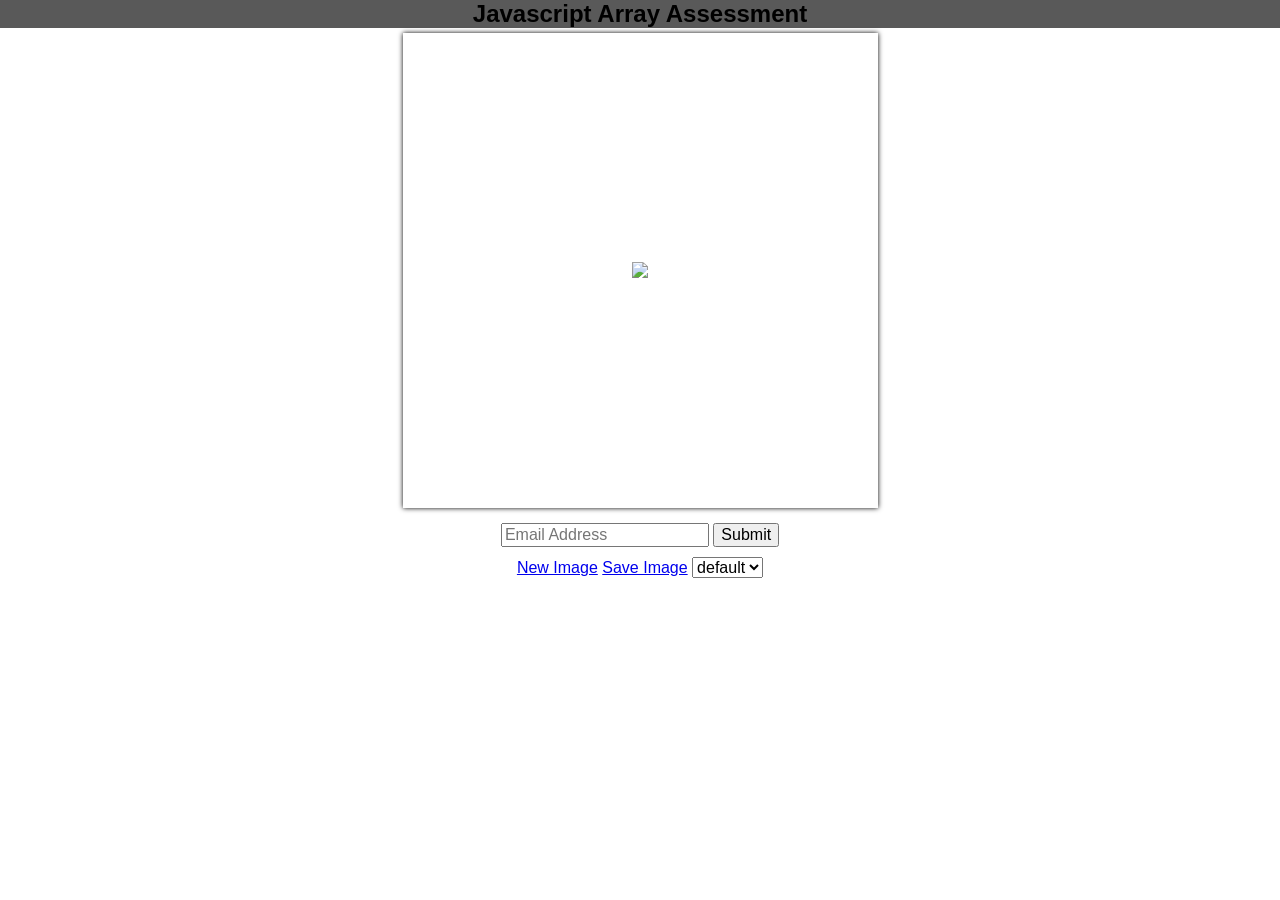
==== commit 1eb5d82d: "EOD" ====
--- a/index.html
+++ b/index.html
@@ -18,7 +18,7 @@
 
         <div id="middle" class="container">
             <div class="image-wrapper">
-                <img src="https://picsum.photos/seed/picsum/200/300">
+                <!-- <img src="https://picsum.photos/seed/picsum/450/450"> -->
             </div>
             <div class="form-container">
                 <form>
@@ -29,7 +29,7 @@
             <div class="image-controls">
                 <a href="#">New Image</a>
                 <a href="#">Save Image</a>
-                <select>
+                <select class="options">
                     <option>default</option>
                 </select>
             </div>
--- a/css/style.css
+++ b/css/style.css
@@ -690,4 +690,17 @@
   display: flex;
   flex-direction: column;
   align-items: center;
+}
+#middle .image-wrapper {
+  display: flex;
+  justify-content: center;
+  align-items: center;
+  margin: 5px 10px;
+  padding: 10px 10px;
+  width: 475px;
+  height: 475px;
+  box-shadow: 0 0 5px black;
+}
+#middle .form-container {
+  margin: 10px;
 }/*# sourceMappingURL=style.css.map */
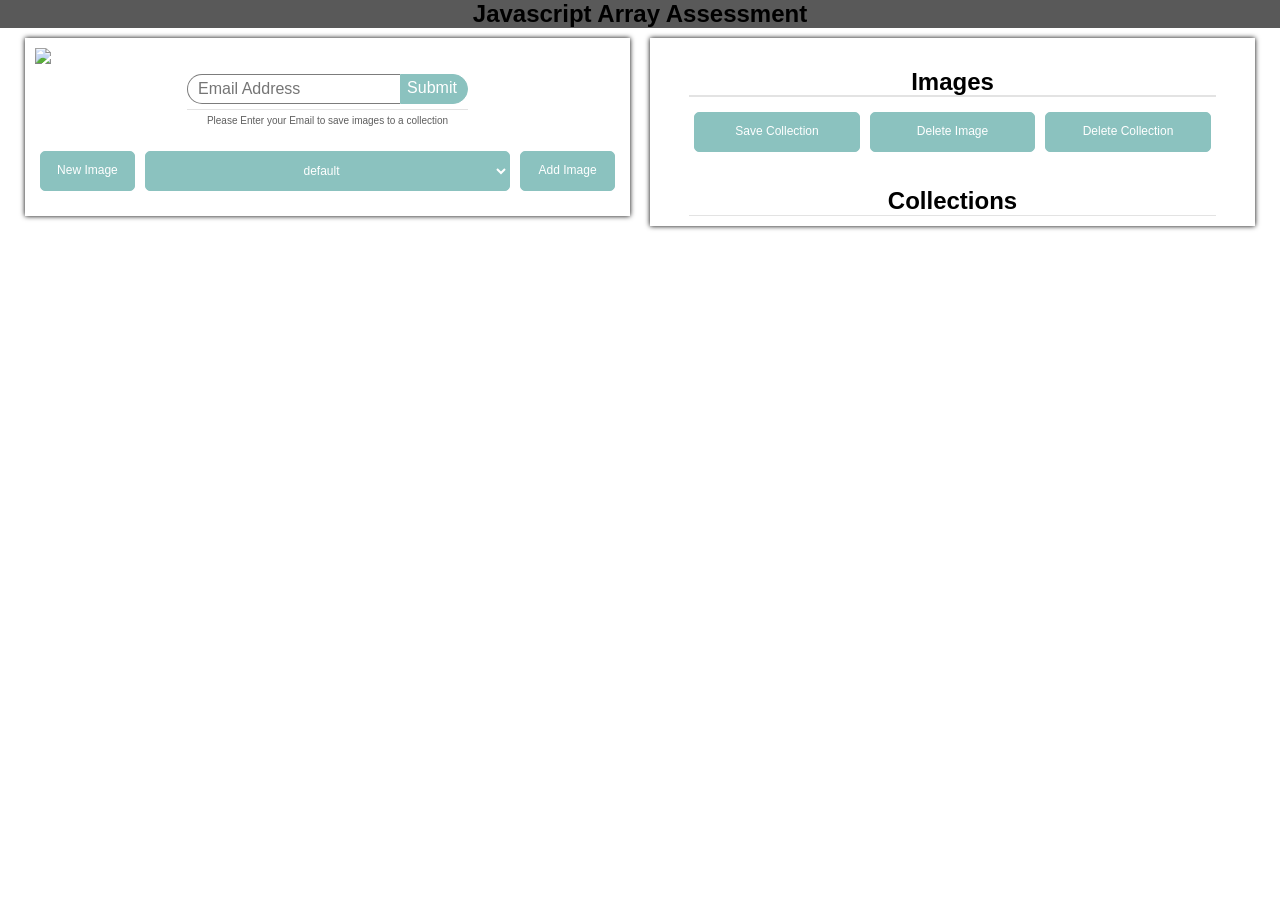
==== commit f34e7307: "EOD Multiple updates that have not been pushed. These include:  -App functionality: random image gen" ====
--- a/index.html
+++ b/index.html
@@ -8,7 +8,7 @@
         <link rel="stylesheet" href="css/style.css">
     </head>
     <body>
-        <div id="header" class="container">
+        <div id="header">
             <div class="header-wrapper">
                 <h2 class="header-title">
                     Javascript Array Assessment
@@ -19,20 +19,41 @@
         <div id="middle" class="container">
             <div class="image-wrapper">
                 <!-- <img src="https://picsum.photos/seed/picsum/450/450"> -->
+                
+                <div class="form-container">
+                    <form>
+                        <input id="email" type="text" name="email" placeholder="Email Address" required autocomplete="off">
+                        <input class="btn btn-submit" type="submit" value="Submit">
+                    </form>
+                    <p>Please Enter your Email to save images to a collection</p>
+                </div>
+
+                <div class="image-controls">
+                    <a href="#" onClick="generateNewImage()">New Image</a>
+                    <select class="options">
+                        <option>default</option>
+                    </select>
+                    <a href="#collections" onClick="saveImage()">Add Image</a>
+                </div>
+
             </div>
-            <div class="form-container">
-                <form>
-                    <input id="email" type="text" name="email" placeholder="Email Address" required>
-                    <input class="btn btn-submit" type="submit" value="Submit">
-                </form>
+
+            <div class="collections" id="collections">
+                <h2>Images</h2>
+                <div class="collections-images">
+
+                </div>
+                <div class="collections-controls">
+                    <a href="#" onClick="saveToCollection()">Save Collection</a>
+                    <a href="#" onClick="deleteSelectedImage()">Delete Image</a>
+                    <a href="#" onClick="deleteCollection()">Delete Collection</a>
+                </div>
+                <h2>Collections</h2>
+                <div class="collections-stored">
+
+                </div>
             </div>
-            <div class="image-controls">
-                <a href="#">New Image</a>
-                <a href="#">Save Image</a>
-                <select class="options">
-                    <option>default</option>
-                </select>
-            </div>
+
         </div>
 
         <script src="js/jquery-3.7.1.min.js"></script>
--- a/css/style.css
+++ b/css/style.css
@@ -428,10 +428,6 @@
   box-sizing: border-box;
   font-family: "Roboto Flex", sans-serif;
   scroll-behavior: smooth;
-}
-
-.container {
-  margin: 0 auto;
 }
 
 @font-face {
@@ -686,21 +682,191 @@
   margin: 0;
 }
 
+.container {
+  margin: 0 15px;
+}
+
 #middle {
   display: flex;
   flex-direction: column;
   align-items: center;
 }
+@media (min-width: 768px) {
+  #middle {
+    flex-direction: row;
+    align-items: flex-start;
+  }
+  #middle .image-wrapper {
+    width: 50%;
+  }
+  #middle .collections {
+    width: 50%;
+  }
+}
 #middle .image-wrapper {
   display: flex;
+  flex-direction: column;
   justify-content: center;
   align-items: center;
-  margin: 5px 10px;
+  margin: 10px 10px;
   padding: 10px 10px;
-  width: 475px;
-  height: 475px;
+  width: 100%;
+  height: 100%;
   box-shadow: 0 0 5px black;
 }
+#middle .image-wrapper > img {
+  width: 100%;
+}
+#middle .error {
+  color: red;
+  font-size: 0.8125rem;
+  background-color: yellow;
+}
+#middle .collections {
+  display: flex;
+  flex-direction: column;
+  align-items: center;
+  margin: 10px 10px;
+  padding: 10px 10px;
+  width: 100%;
+  height: 100%;
+  box-shadow: 0 0 5px black;
+}
+#middle .collections > h2 {
+  text-align: center;
+  width: 90%;
+  border-bottom: 1px solid rgba(145, 145, 145, 0.25);
+  margin-bottom: 0;
+}
+#middle .collections-images {
+  display: flex;
+  flex-direction: row;
+  flex-wrap: wrap;
+  justify-content: center;
+  width: 90%;
+}
+#middle .collections-images > img {
+  display: flex;
+  flex-direction: row;
+  width: 22%;
+  margin: 5px;
+}
+#middle .collections-controls {
+  display: flex;
+  flex-direction: row;
+  width: 90%;
+  border-top: 1px solid rgba(145, 145, 145, 0.25);
+}
+#middle .collections-controls > a {
+  flex-direction: column;
+  justify-content: center;
+  align-items: center;
+  text-align: center;
+  text-decoration: none;
+  color: rgb(255, 255, 255);
+  background-color: #8bc2bf;
+  padding: 5px;
+  border: 1px solid #8bc2bf;
+  border-radius: 5px;
+  margin: 15px 5px;
+  font-size: 0.75rem;
+  width: 33%;
+  height: 40px;
+  display: flex;
+  align-items: center;
+  justify-content: center;
+}
+#middle .collections-stored .collections-container {
+  display: flex;
+  flex-wrap: wrap;
+  flex-direction: row;
+  justify-content: center;
+  width: 25%;
+  margin-top: 10px;
+}
+#middle .collections-stored .collections-container > a {
+  text-decoration: none;
+  border-radius: 0 0 20px 20px;
+  background-color: #8bc2bf;
+  box-shadow: 0 0 5px #000;
+}
+#middle .collections-stored .collections-container > a > img {
+  display: flex;
+  flex-wrap: wrap;
+  flex-direction: row;
+  justify-content: center;
+  width: 100%;
+}
+#middle .collections-stored .collections-container > a > p {
+  text-align: center;
+}
 #middle .form-container {
-  margin: 10px;
+  margin-top: 10px;
+  display: flex;
+  justify-content: center;
+  align-items: center;
+  flex-direction: column;
+}
+#middle .form-container > p {
+  text-align: center;
+  font-size: 0.625rem;
+  border-top: solid 1px rgba(145, 145, 145, 0.25);
+  margin: 5px 0;
+  padding: 5px 0;
+  width: 100%;
+  color: rgba(58, 58, 58, 0.815);
+}
+#middle .form-container #email {
+  height: 30px;
+  border-radius: 20px 0 0 20px;
+  border: 1px solid rgba(95, 95, 95, 0.815);
+  border-right: 0px;
+  padding-left: 10px;
+}
+#middle .form-container .btn-submit {
+  background-color: #8bc2bf;
+  color: rgb(255, 255, 255);
+  border: 1px solid #8bc2bf;
+  border-radius: 0 20px 20px 0;
+  padding-right: 10px;
+  float: right;
+  height: 30px;
+}
+#middle .image-controls {
+  display: flex;
+  justify-content: space-between;
+  align-items: center;
+  width: 100%;
+}
+#middle .image-controls > a {
+  text-align: center;
+  text-decoration: none;
+  color: rgb(255, 255, 255);
+  background-color: #8bc2bf;
+  padding: 5px;
+  border: 1px solid #8bc2bf;
+  border-radius: 5px;
+  margin: 15px 5px;
+  font-size: 0.75rem;
+  width: 25%;
+  height: 40px;
+  display: flex;
+  align-items: center;
+  justify-content: center;
+}
+#middle .image-controls > select {
+  text-align: center;
+  text-decoration: none;
+  color: rgb(255, 255, 255);
+  background-color: #8bc2bf;
+  padding: 5px;
+  border: 1px solid #8bc2bf;
+  border-radius: 5px;
+  margin: 15px 5px;
+  font-size: 0.75rem;
+  width: 100%;
+  height: 40px;
+  display: flex;
+  align-items: center;
+  justify-content: center;
 }/*# sourceMappingURL=style.css.map */
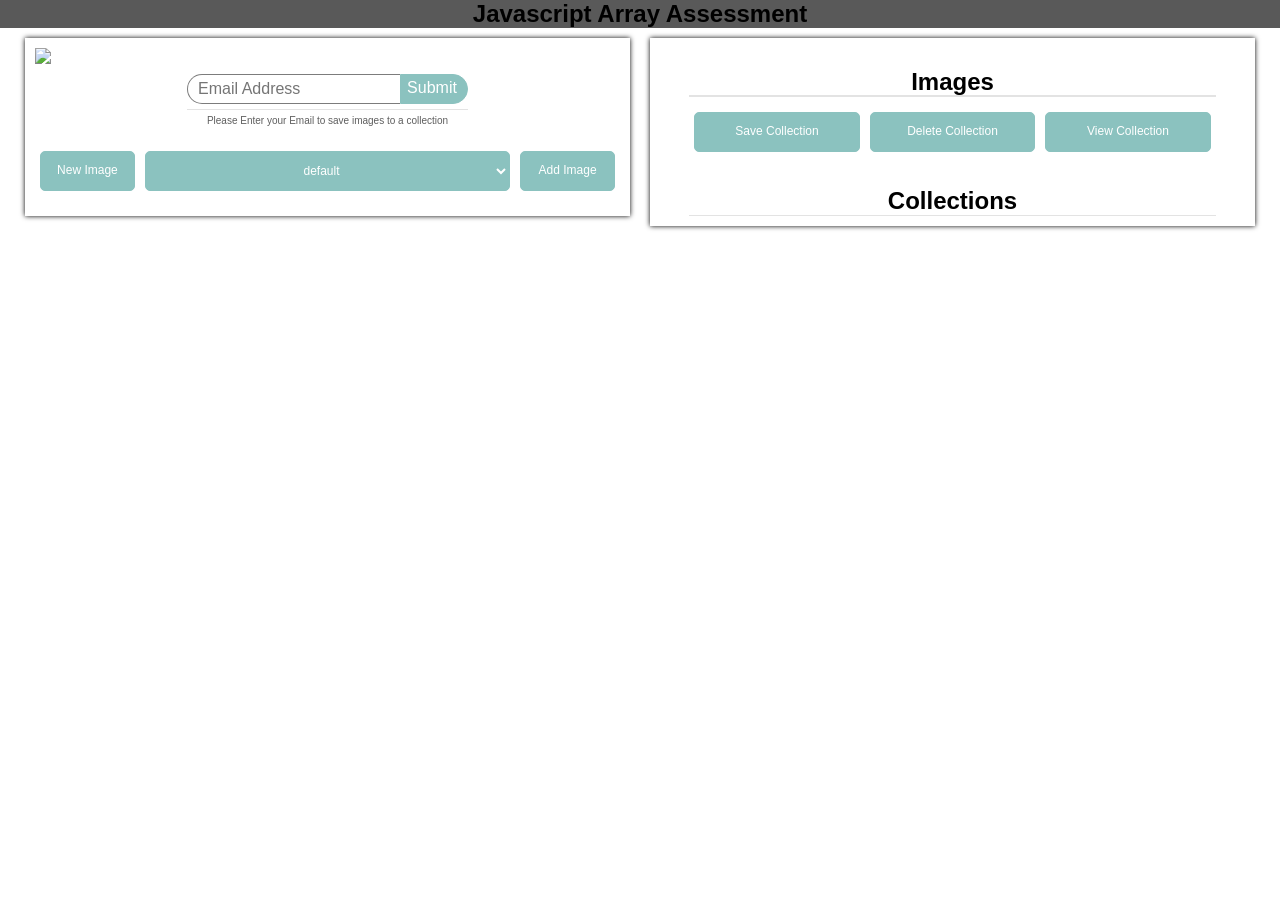
==== commit 5dab1c3d: "EOD Fixed: Delete Images Functionality - Removed button. it is not working as intended.  Delete Coll" ====
--- a/index.html
+++ b/index.html
@@ -45,10 +45,11 @@
                 </div>
                 <div class="collections-controls">
                     <a href="#" onClick="saveToCollection()">Save Collection</a>
-                    <a href="#" onClick="deleteSelectedImage()">Delete Image</a>
-                    <a href="#" onClick="deleteCollection()">Delete Collection</a>
+                    <!-- <a href="#" onClick="deleteSelectedImage(selectedImageArr, userArray)">Delete Image</a> -->
+                    <a href="#" onClick="deleteCollection(userArray)">Delete Collection</a>
+                    <a href="#" onClick="getUserImages(userArray)">View Collection</a>
                 </div>
-                <h2>Collections</h2>
+                <h2 id="collections-title">Collections</h2>
                 <div class="collections-stored">
 
                 </div>
--- a/css/style.css
+++ b/css/style.css
@@ -748,7 +748,7 @@
 #middle .collections-images > img {
   display: flex;
   flex-direction: row;
-  width: 22%;
+  width: 46%;
   margin: 5px;
 }
 #middle .collections-controls {
@@ -776,29 +776,23 @@
   align-items: center;
   justify-content: center;
 }
-#middle .collections-stored .collections-container {
-  display: flex;
+#middle .collections-stored {
+  width: 100%;
+  display: flex;
+  justify-content: center;
   flex-wrap: wrap;
   flex-direction: row;
-  justify-content: center;
-  width: 25%;
-  margin-top: 10px;
-}
-#middle .collections-stored .collections-container > a {
-  text-decoration: none;
-  border-radius: 0 0 20px 20px;
-  background-color: #8bc2bf;
-  box-shadow: 0 0 5px #000;
-}
-#middle .collections-stored .collections-container > a > img {
-  display: flex;
-  flex-wrap: wrap;
-  flex-direction: row;
-  justify-content: center;
+}
+#middle .collections-stored > a {
+  width: 48%;
+  margin: 5px 5px 0 0;
+}
+#middle .collections-stored > a > img {
   width: 100%;
-}
-#middle .collections-stored .collections-container > a > p {
-  text-align: center;
+  height: 100%;
+}
+#middle .collections-stored .removable {
+  display: none;
 }
 #middle .form-container {
   margin-top: 10px;
